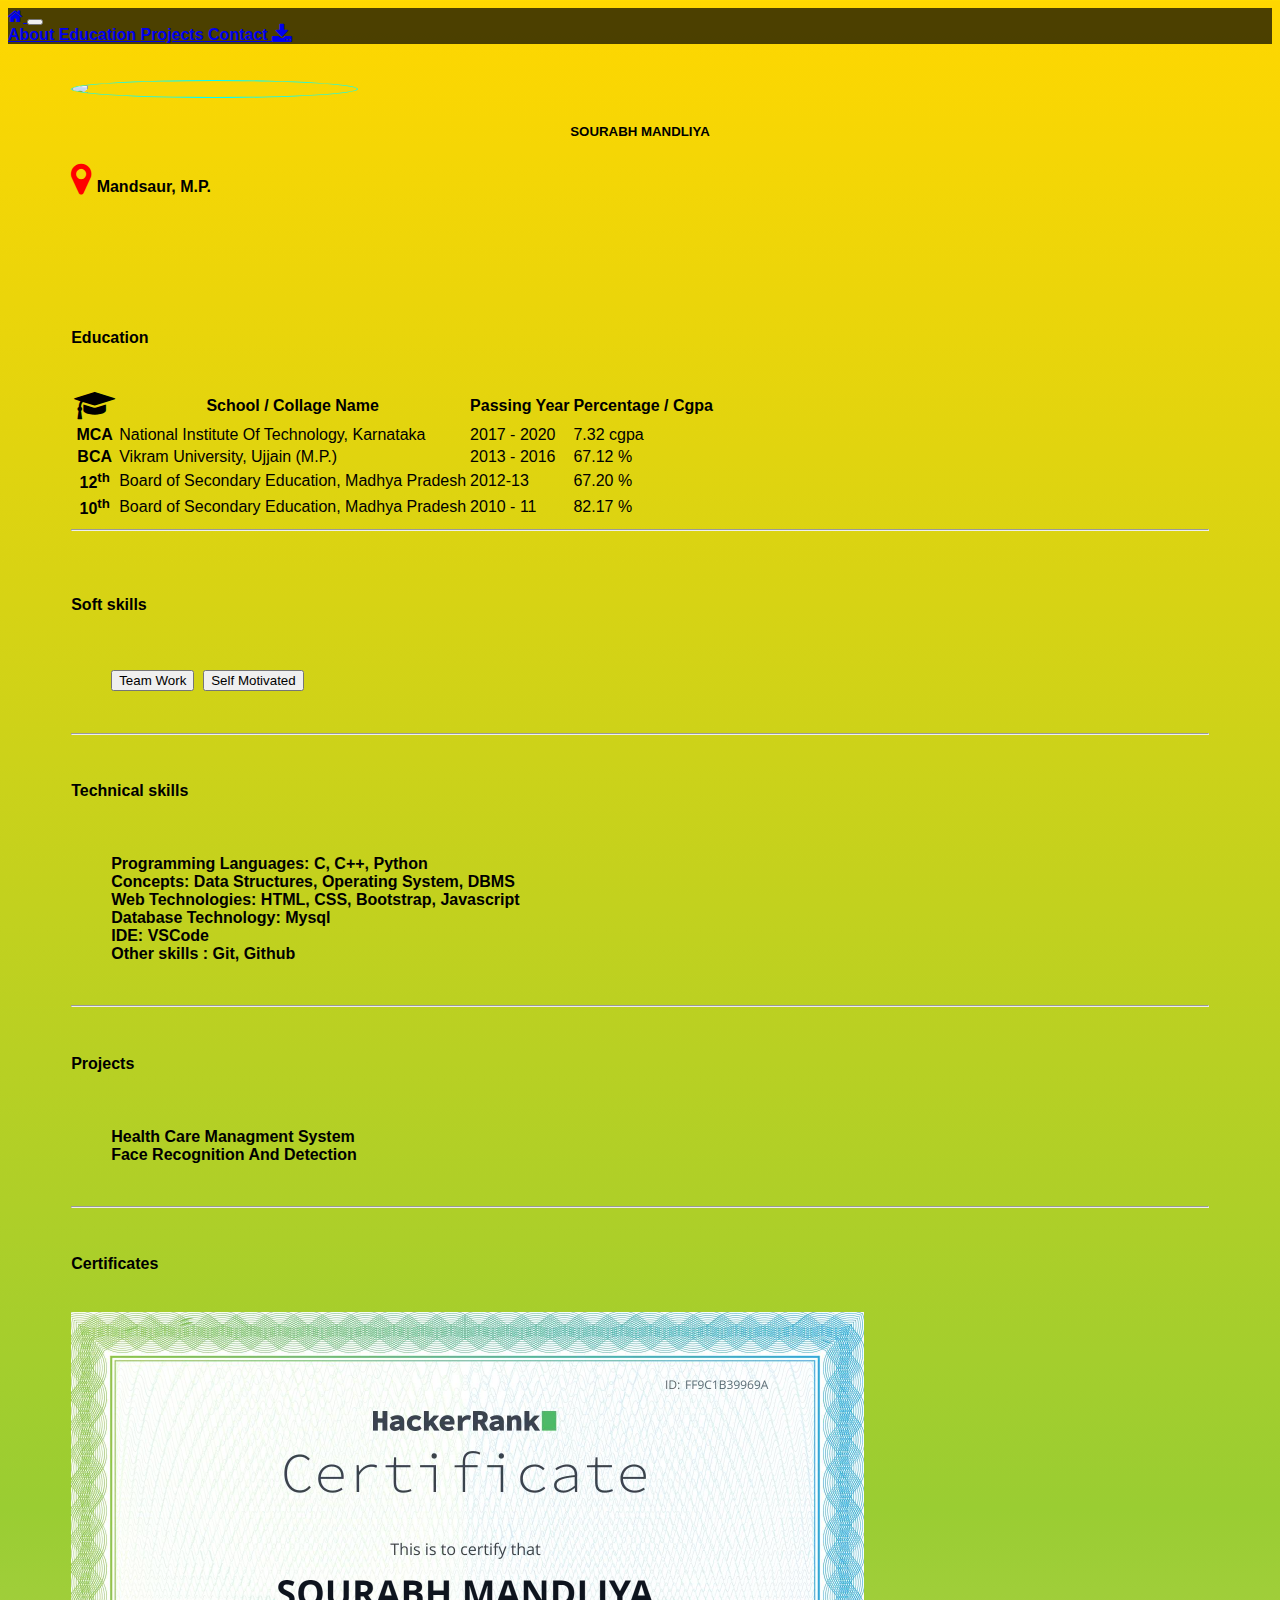
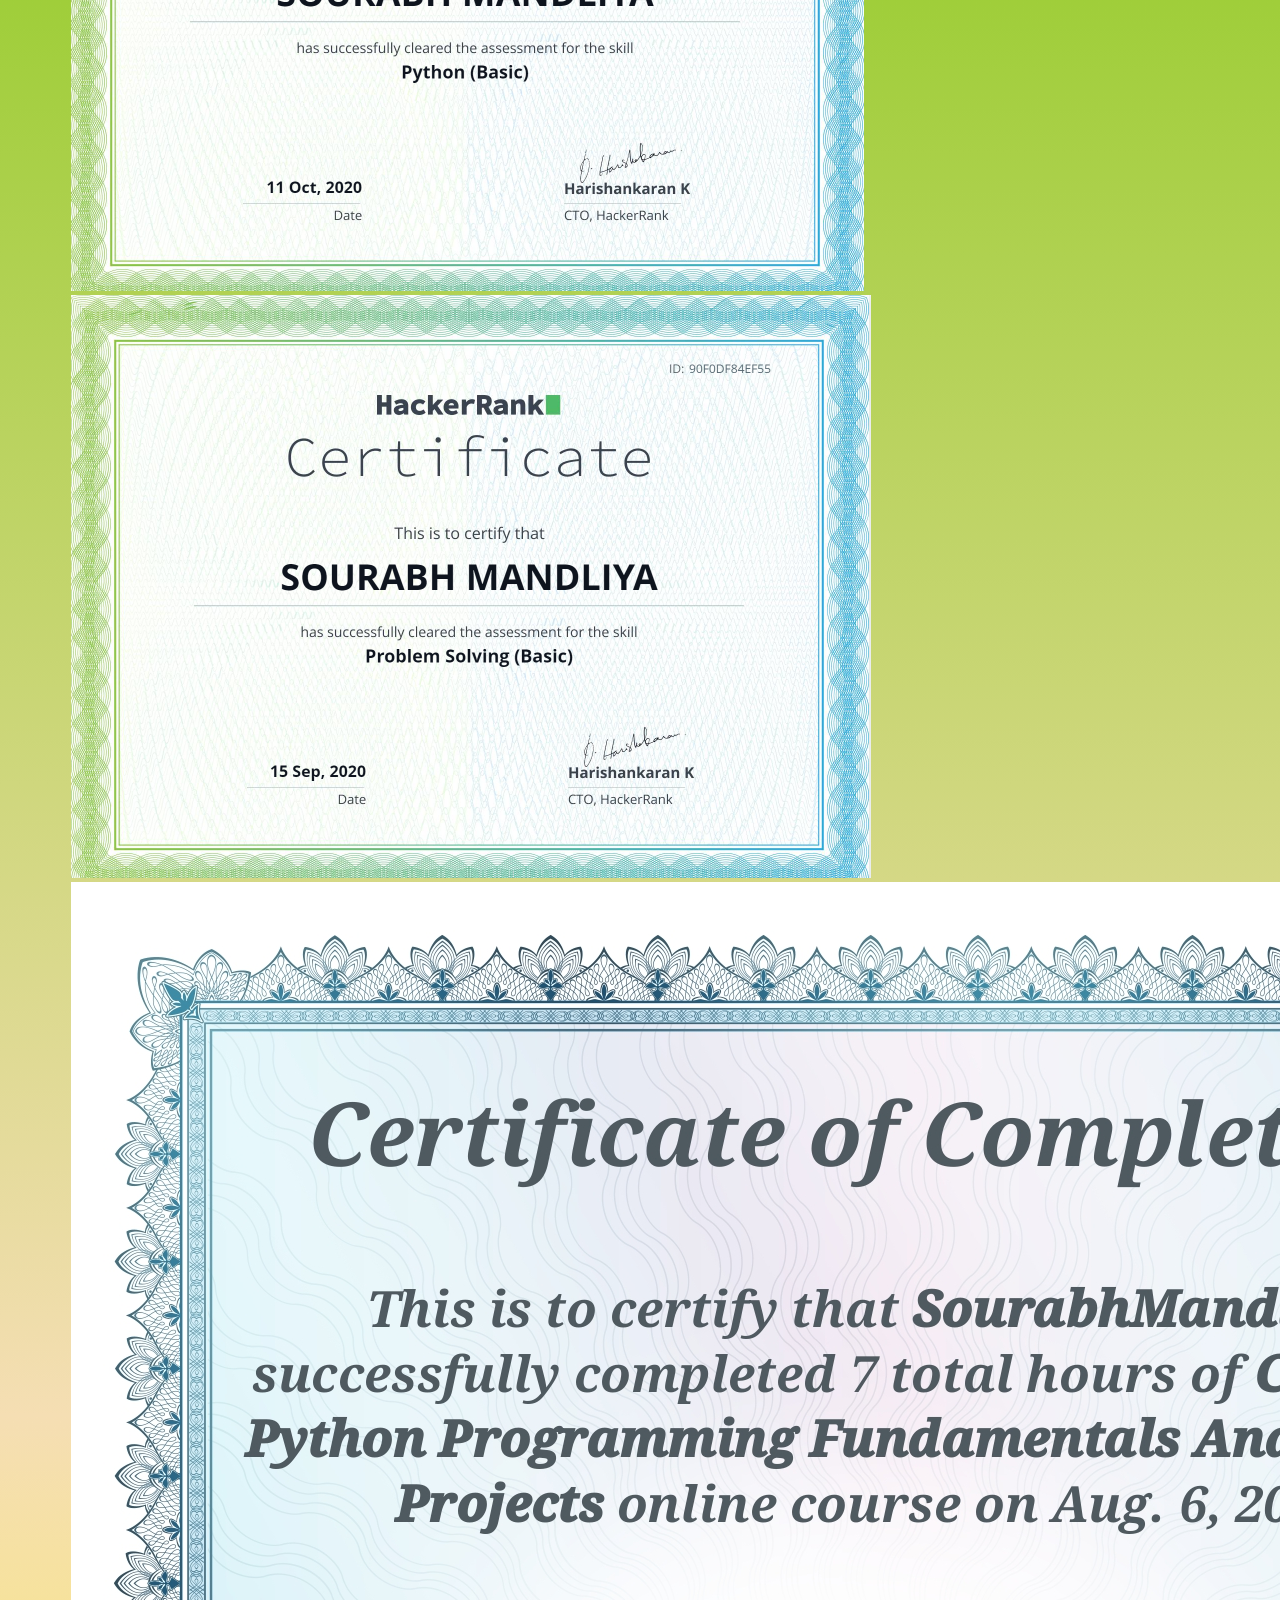
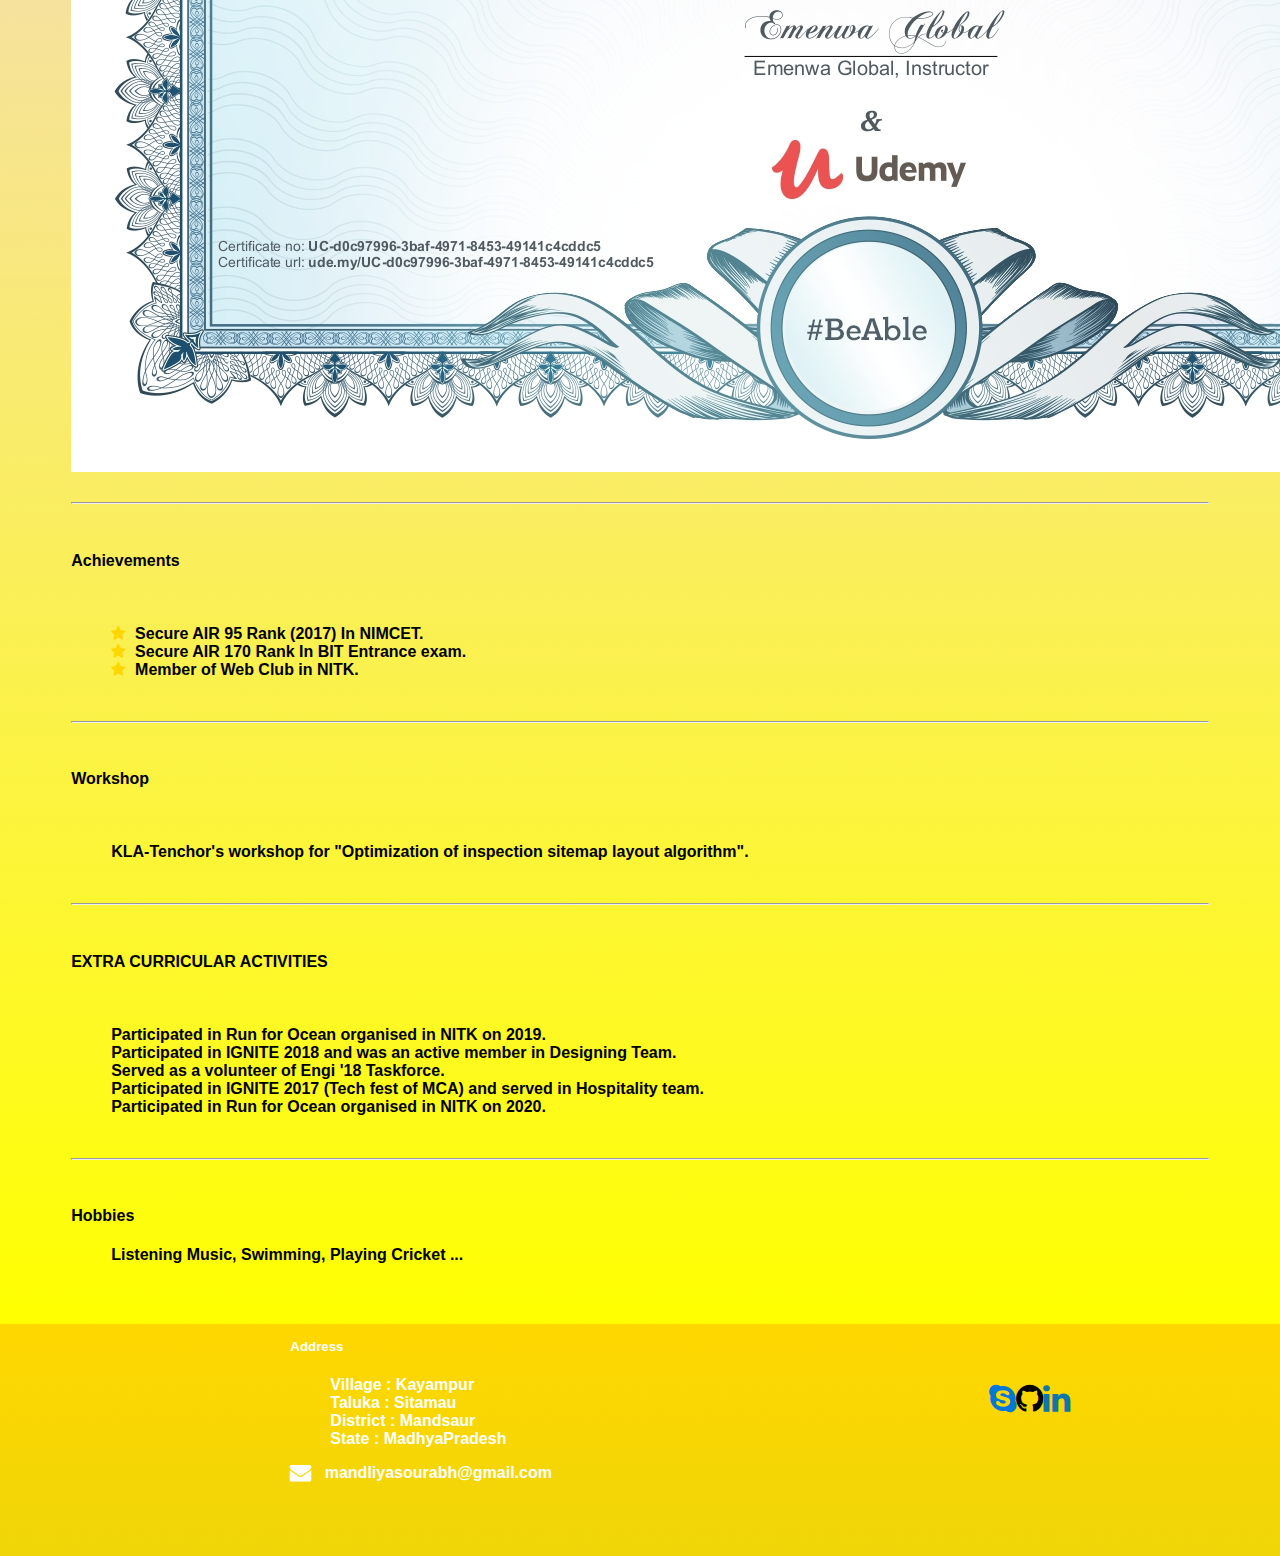
==== index.html @ 0c9157b7 "background changrd" ====
<!DOCTYPE html>
<html lang="en" style="scroll-behavior: smooth;">
  <head>
      <meta charset="UTF-8">
      <meta name="viewport" content="width=device-width, initial-scale=1.0">
      <title> sourabh mandliya portfolio</title>
      <link 
        rel="icon"
        href="./images/black&white-square-resume-icon.png"
      >
          <!-- CSS -->
      <link 
        rel="stylesheet" 
        href="https://cdn.jsdelivr.net/npm/bootstrap@4.5.3/dist/css/bootstrap.min.css" 
        integrity="sha384-TX8t27EcRE3e/ihU7zmQxVncDAy5uIKz4rEkgIXeMed4M0jlfIDPvg6uqKI2xXr2" 
        crossorigin="anonymous"
      >
      <link 
        rel="stylesheet" 
        href="https://cdnjs.cloudflare.com/ajax/libs/font-awesome/4.7.0/css/font-awesome.min.css"
      >
    
      <link 
        rel="stylesheet"
        href="./index.css"
      >
      <!-- jQuery and JS bundle w/ Popper.js -->
      <script 
        src="https://code.jquery.com/jquery-3.5.1.slim.min.js" 
        integrity="sha384-DfXdz2htPH0lsSSs5nCTpuj/zy4C+OGpamoFVy38MVBnE+IbbVYUew+OrCXaRkfj" 
        crossorigin="anonymous"
      ></script>
      <script 
        src="https://cdn.jsdelivr.net/npm/bootstrap@4.5.3/dist/js/bootstrap.bundle.min.js" 
        integrity="sha384-ho+j7jyWK8fNQe+A12Hb8AhRq26LrZ/JpcUGGOn+Y7RsweNrtN/tE3MoK7ZeZDyx" 
        crossorigin="anonymous"
      ></script>
      <script>
        document.addEventListener('contextmenu', event => event.preventDefault());
      </script>
  </head>
  <body>
    <!-- Navigation section Start-->
    <section>
      <nav class="navbar navbar-expand-lg navbar-dark ">
        <a class="navbar-brand" href="#">
          <i class="fa fa-home"></i>
        </a>
        <button 
          class="navbar-toggler" 
          type="button" 
          data-toggle="collapse" 
          data-target="#navbarNavAltMarkup" 
          aria-controls="navbarNavAltMarkup" 
          aria-expanded="false" 
          aria-label="Toggle navigation"
          style="align-items: flex-end;"
        >
          <span class="navbar-toggler-icon"></span>
        </button>
        <div class="collapse navbar-collapse" id="navbarNavAltMarkup">
          <div class="navbar-nav">    
            <a class="nav-item nav-link" href="#about"> <b>About</b> </a>
            <a class="nav-item nav-link" href="#education"><b> Education</b> </a>
            <a class="nav-item nav-link" href="#projects"> <b>Projects</b> </a>
            <a class="nav-item nav-link" href="#contact"> <b>Contact</b> </a>
            <a class="nav-item nav-link"  download href="./Sourabh_Mandliy_Resume.pdf"> <i class="fa fa-download fa-lg" aria-hidden="true"></i> </a>
          </div>
        </div>
      </nav>
    </section>
    <!-- Navigation section End-->
    <br />
    <br />  

    <div style="margin-right: 5%;margin-left: 5%;">
      <!--Header section-->
      <section id="about">
        <div class="d-flex flex-row bd-highlight mb-3">
          <div class="p-1 bd-highlight">
            <img  
              src="https://media-exp1.licdn.com/dms/image/C4D03AQEKe9jfNf7FaQ/profile-displayphoto-shrink_200_200/0/1591361222191?e=1611792000&v=beta&t=Aofhr7PZLc577XVESuXcPp-d_7oFpW8m8ARC_R2UVYo" 
              class="avtar"
            >
          </div>
          <div class="p-5 bd-highlight">
            <h5 style="text-align: center;"><strong> SOURABH MANDLIYA </strong></h5>
            <i class="fa fa-map-marker" style="font-size:4vmin; color:red;"> </i>
            <span><strong> Mandsaur, M.P. </strong></span>
          </div>
        </div>
      </section>
        <!--Header section End -->
      <br />
      <br />
    
        <!--Educaton section start -->
      <section id="education">
        <table class="table">
          <h4>Education</h4>
          <br />
          <thead>
            <tr>
              <th scope="col"><i class="fa fa-graduation-cap fa-2x"></i></th>
              <th scope="col">School / Collage Name</th>
              <th scope="col">Passing Year</th>
              <th scope="col"> Percentage / Cgpa</th>
            </tr>
          </thead>
          <tbody>
            <tr>
              <th scope="row">MCA</th>
              <td>National Institute Of Technology, Karnataka </td>
              <td>2017 - 2020</td>
              <td>7.32 cgpa</td>
            </tr>
            <tr>
              <th scope="row">BCA</th>
              <td>Vikram University, Ujjain (M.P.)</td>
              <td>2013 - 2016</td>
              <td>67.12 %</td>
            </tr>
            <tr>
              <th scope="row">12<sup>th</sup></th>
              <td>Board of Secondary Education, Madhya Pradesh</td>
              <td>2012-13</td>
              <td>67.20 %</td>
            </tr>
            <tr>
              <th scope="row">10<sup>th</sup></th>
              <td>Board of Secondary Education, Madhya Pradesh</td>
              <td>2010 - 11</td>
              <td>82.17 %</td>
            </tr>
          </tbody>
        </table>
      </section>
        <!--Educaton section end-->
      <hr />
      <br />
      <br />
      <!--Soft skills start-->
      <section id="softSkills">
        <h4>Soft skills</h4>
        <br />
        <ul>
          <li>
        <button type="button" class="btn btn-primary">Team Work</button>&nbsp;
        <button type="button" class="btn btn-primary">Self Motivated</button>
      </li>
      </ul>
      </section>
        <!-- soft skils end-->
      <br />
      <hr/>
      <br />
      
        <!--Technical skills start-->
      <section id="technicalSkills">
        <h4>Technical skills</h4>
        <br />
        <strong>
          <ul>
            <li>Programming Languages: C, C++, Python</li>
            <li>Concepts: Data Structures, Operating System, DBMS</li>
            <li>Web Technologies: HTML, CSS, Bootstrap, Javascript </li>
            <li>Database Technology: Mysql</li>
            <li>IDE: VSCode</li>
            <li>Other skills : Git, Github</li>
          </ul>
        </strong>
      </section>
      <!-- Technical skils end-->
      <br />
      <hr/>
      <br />
      <!--Projects section start-->
      <section id="projects">
        <h4>Projects</h4>
        <br />
        <strong>
          <ul>
            <li>Health Care Managment System</li>
            <li>Face Recognition And Detection</li>
            
          </ul>
        </strong>
      </section>
      <!-- priject section end-->
      <br />
      <hr/>
      <br />
      
        <!--Certificate start-->
      <section id="certificates">
        <h4>Certificates</h4>
        <br/>
        <div class="card-deck">
          <a href="https://www.hackerrank.com/certificates/ff9c1b39969a">
            <div class="card certificate-width" >
              <img class="card-img-top" src="./images/Python_Basic_Certificate.png" alt="Certificate">
            </div>
          </a>
          <a href="https://www.hackerrank.com/certificates/90f0df84ef55">
            <div class="card certificate-width" >
                <img class="card-img-top" src="./images/problem-Solving-Basic_Certificate.png" alt="Certificate">
            </div>
          </a>
          <a href="#certficate">
            <div class="card certificate-width" >
              <img class="card-img-top" src="./images/Udamy-pythhon-certficate.jpg" alt="Certificate">
            </div>
          </a>
        </div>
      </section>
        <!-- Certificate end-->
      <br />
      <hr/>
      <br />
      
      <!--AChievement start-->
      <section id="achievements">
        <h4>Achievements</h4>
        <br />
        <ul style="list-style-type: none;">
          <li><span class="fa fa-star color-gold"></span>&nbsp;&nbsp;<strong>Secure AIR 95 Rank (2017) In NIMCET.</strong></li>
          <li><span class="fa fa-star color-gold"></span>&nbsp;&nbsp;<strong>Secure AIR 170 Rank In BIT Entrance exam.</strong></li>
          <li><span class="fa fa-star color-gold"></span>&nbsp;&nbsp;<strong>Member of Web Club in NITK.</strong></li>
        </ul>
      </section>
        <!-- AChievement end-->
      
        <!--Internship start--
      <br />
      <hr/>
      <br />
      <section id="internship">
        <h4>Internship</h4>
        <ul style="list-style-type: none;">
          <li>
            <strong>Full stack developer one month intern in Byju's.</strong>
          </li>
        </ul>
      </section>
        -- Internship end-->
      <br />
      <hr/>
      <br />
       <!--Workshop start-->
       <section id="workshop">
        <h4>Workshop</h4>
        <br/>
        <ul>
          <li>
            <p><strong>KLA-Tenchor's workshop for "Optimization of inspection sitemap layout algorithm".</strong></p>
          </li>
        </ul>
      </section>
        <!-- Workshop end-->
      <br />
      <hr/>
      <br />
      <!--Extra activity start-->
      <section id="extraActivities">
        <h4>EXTRA CURRICULAR ACTIVITIES</h4>
        <br />
        <ul>
          <li><strong>Participated in Run for Ocean organised in NITK on 2019.</strong></li>
          <li>
            <strong>Participated in IGNITE 2018 and was an active member in Designing Team.</strong>
          </li>
          <li>
            <strong>Served as a volunteer of Engi '18 Taskforce.</strong>
          </li>
          <li>
            <strong>Participated in IGNITE 2017 (Tech fest of MCA) and served in Hospitality team.</strong>
          </li>
          <li>
            <strong>
              Participated in Run for Ocean organised in NITK on 2020.
            </strong>
          </li>
        </ul>
      </section>
        <!-- Extra Activity end-->
      <br />
      <hr/>
      <br />
      
       <!--Hobbies start-->
      <section id="hobbies">
        <h4>Hobbies</h4>
        <strong>
          <ul>
            <li>Listening Music, Swimming, Playing Cricket  ...</li>              
          </ul>
        </strong>
      </section>  
        <!-- Hobbies end-->
     <br/>
     <br/>
    </div>  
        <!-- Footer  start-->
      <section id="contact">
        <footer class="page-footer font-small special-color-dark p-5 footer-height">
            <!-- Footer Elements -->
          <div style="display: flex;flex-wrap: wrap;justify-content: space-around;align-items: center;" >
              <!--ADDRESS section Start-->
            <div class="address">
              <h5>Address </h5>
              <strong>
                <ul>
                  <li>Village : Kayampur</li>
                  <li>Taluka : Sitamau</li>
                  <li>District : Mandsaur</li>
                  <li>State : MadhyaPradesh</li>
                </ul>
              </strong>
              <strong>
                <i class="fa fa-envelope fa-lg"></i>
                <span>&nbsp; mandliyasourabh@gmail.com</span>
              </strong>
            </div>  
          
            <!--ADDRESS section End-->
        
            <!-- Social buttons -->
            <div class="social-button">
              <div>
                <a class="btn-floating btn-fb mx-1" href="#contact">
                  <i class="fa fa-skype fa-2x skype-color"> </i>
                </a>
              </div>
              <div>
                <a class="btn-floating btn-tw mx-1" href="https://github.com/Sourabh-Mandliya">
                  <i class="fa fa-github fa-2x github-color"> </i>
                </a>
              </div>
              <div>
                <a class="btn-floating btn-li mx-1" href="https://in.linkedin.com/in/sourabh-mandliya">
                  <i class="fa fa-linkedin fa-2x linked-color"> </i>
                </a>
              </div>
            </div>
              <!-- Social buttons -->
            
          </div>
              <!-- Footer Elements -->    
          </footer>
      </section>
          <!-- Footer end -->    
  </body>
</html>
---- index.css ----
nav{
    position: relative;
    background-color:rgba(0, 0, 0, 0.7);
}

body{
    background-size:cover;
     background-image: linear-gradient(gold,yellowgreen,wheat,yellow);
     font-family: Arial, Helvetica, sans-serif;
}

ul{
    list-style-type: none;
}

#about{
    width: 100%;
    height: 12em;
}

#contact{
    color: white; 
    background-image: url(https://www.elsa-belgium.org/wp-content/uploads/2014/12/footer-background-01-1.jpg);
    width: 100%;
    position: absolute;
}

.avtar{
    border-radius: 50%; 
    min-width: 25%; 
    border: solid 1px aqua;
}


.certificate-width{
    max-width: 15rem;
}


.footer-height{
    min-height: 15rem;
}

.address{
    float:left; 
    margin-left: 5%;
    position: relative;
    font-family:'Trebuchet MS', 'Lucida Sans Unicode', 'Lucida Grande', 'Lucida Sans', Arial, sans-serif;
}

.color-gold{
    color:gold;
}
.skype-color{
    color:#0078d7;
}

.github-color{
    color:#000000;
}

.linked-color{
    color: #0e76a8;
}

.social-button{
    display:flex;
    justify-content: space-around;
    float: none;
}
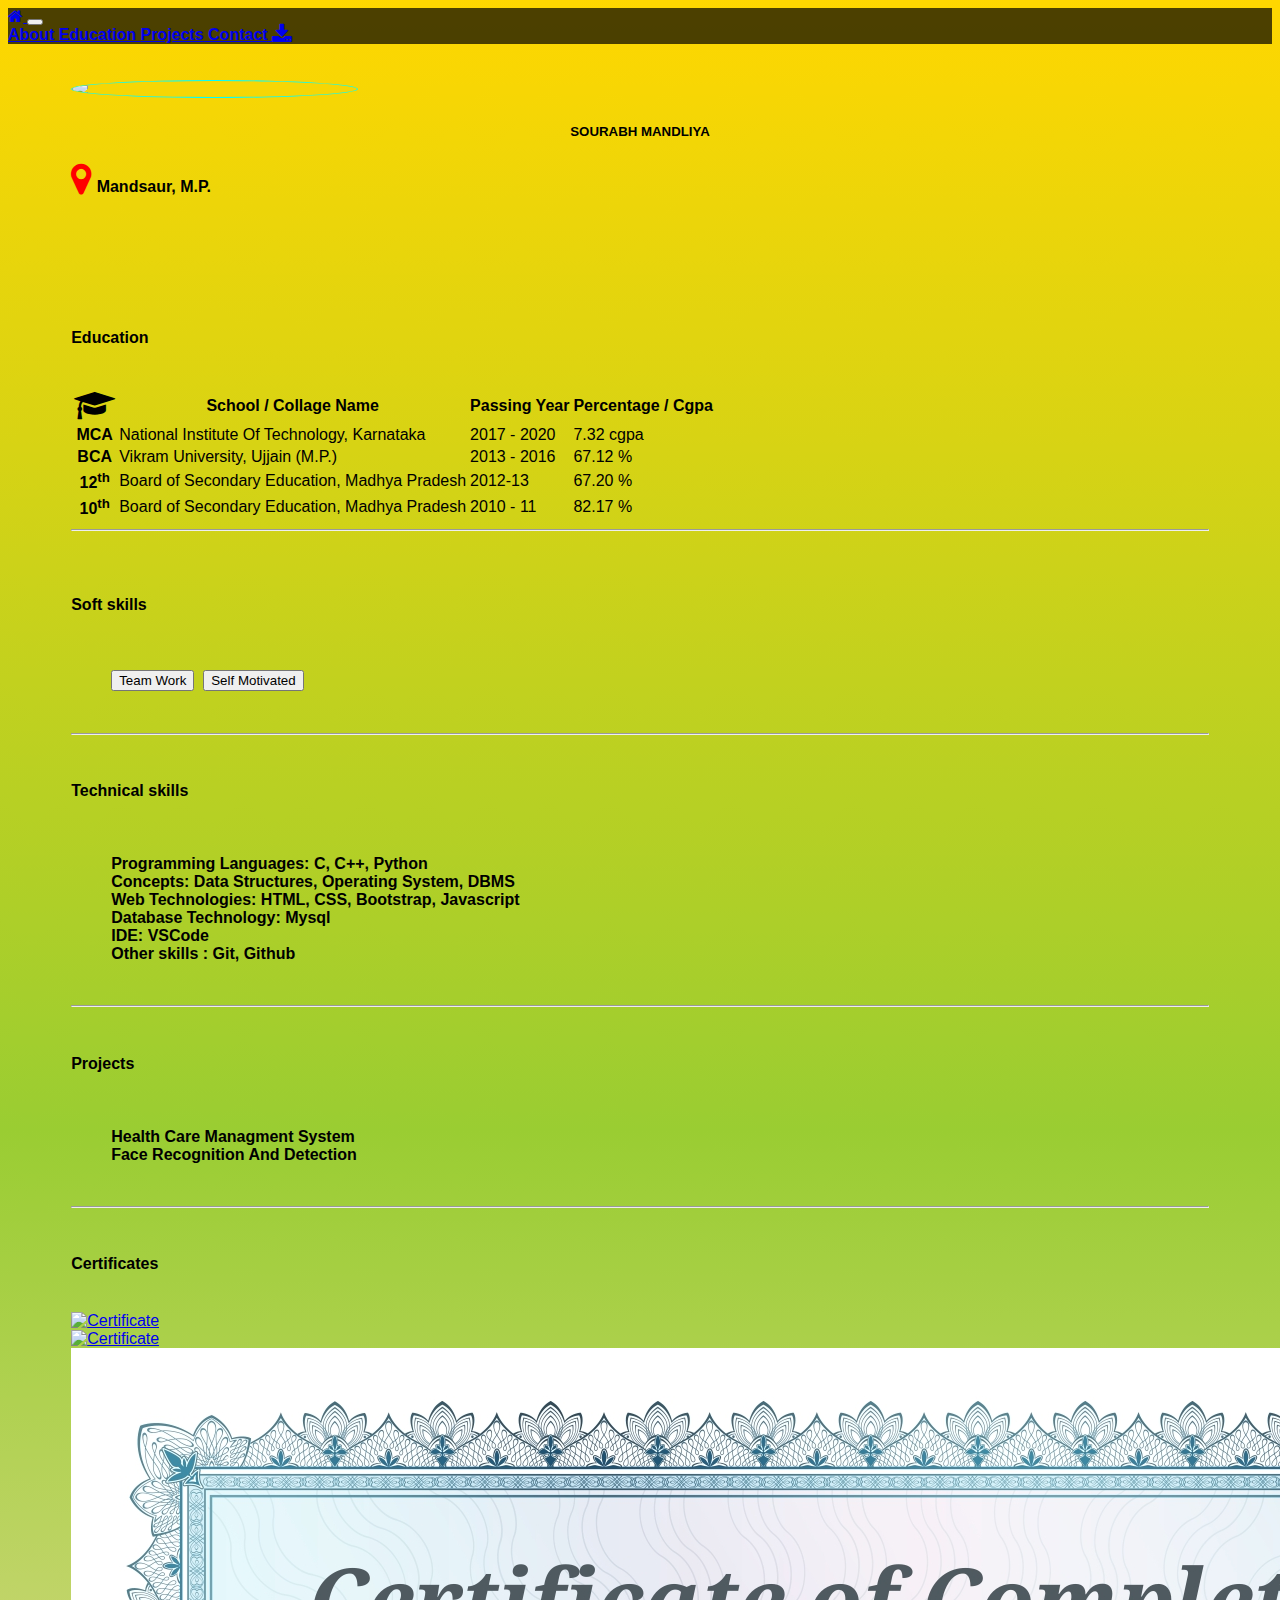
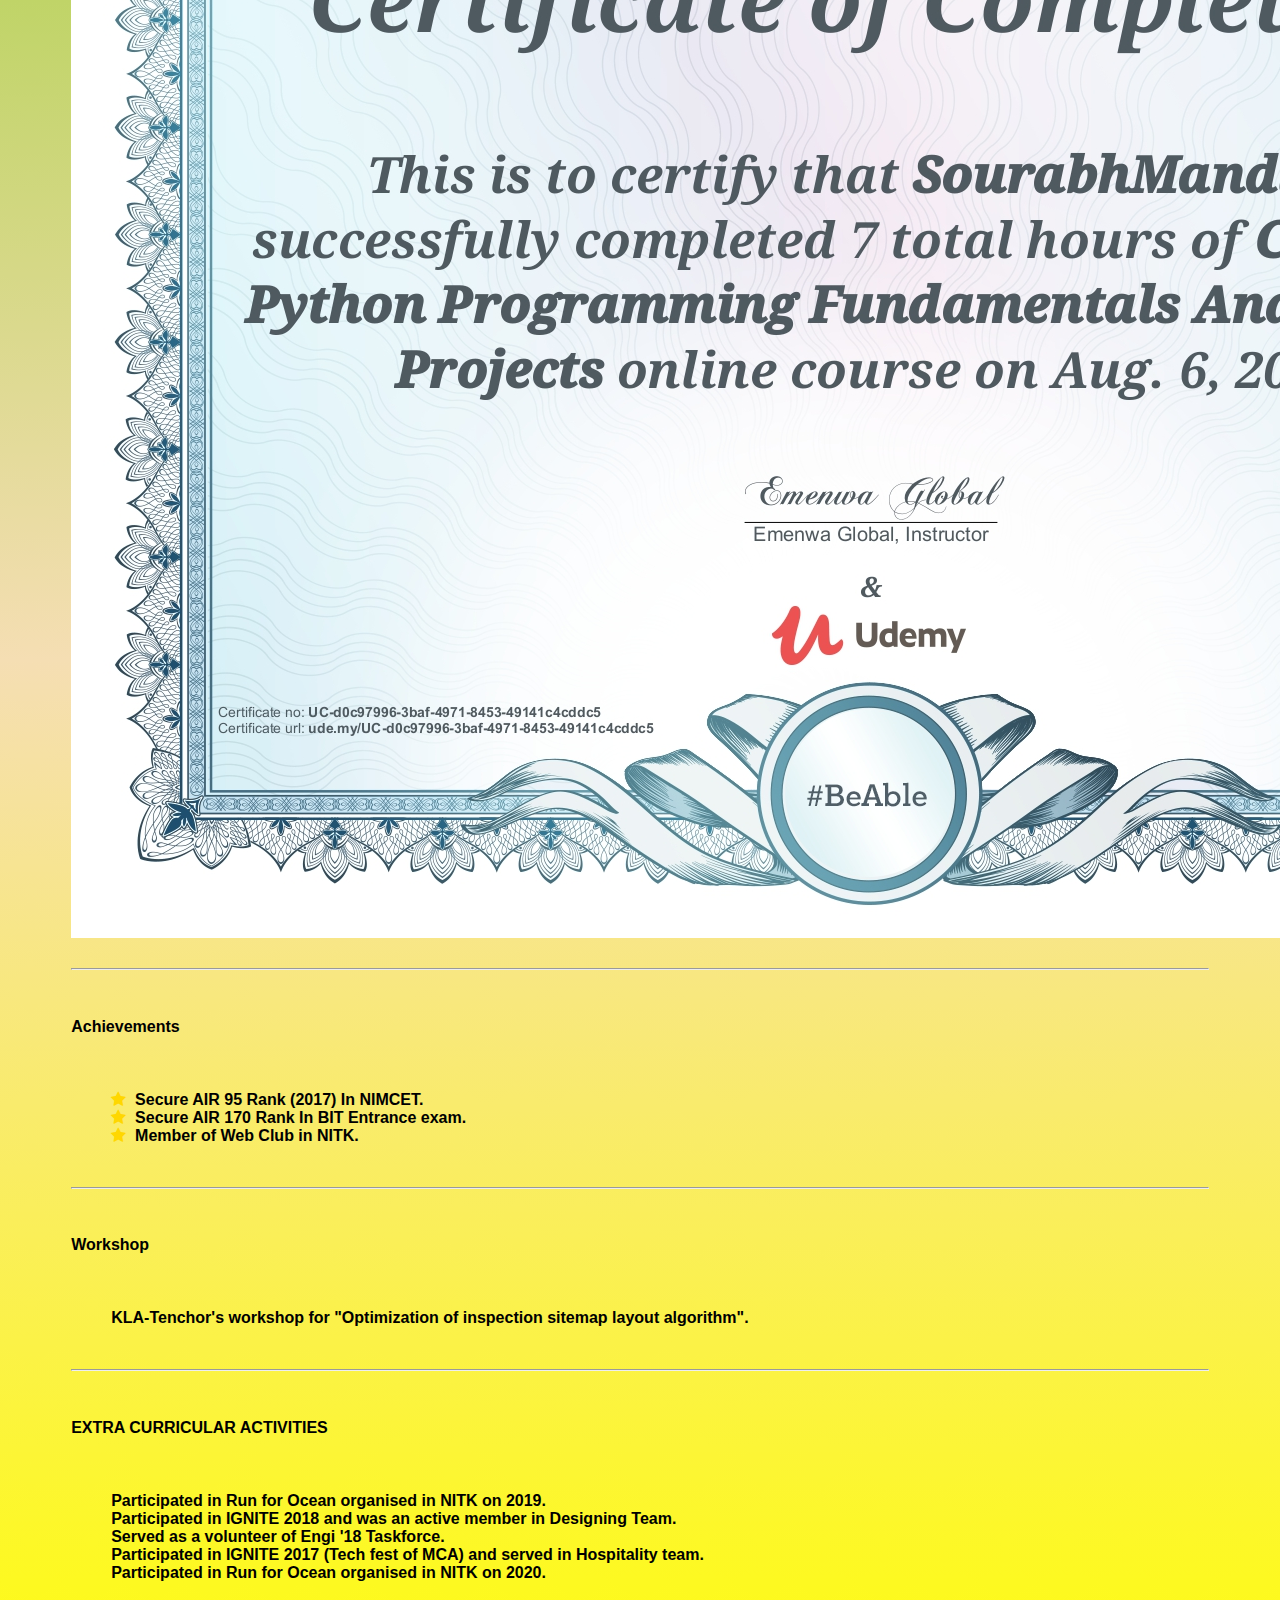
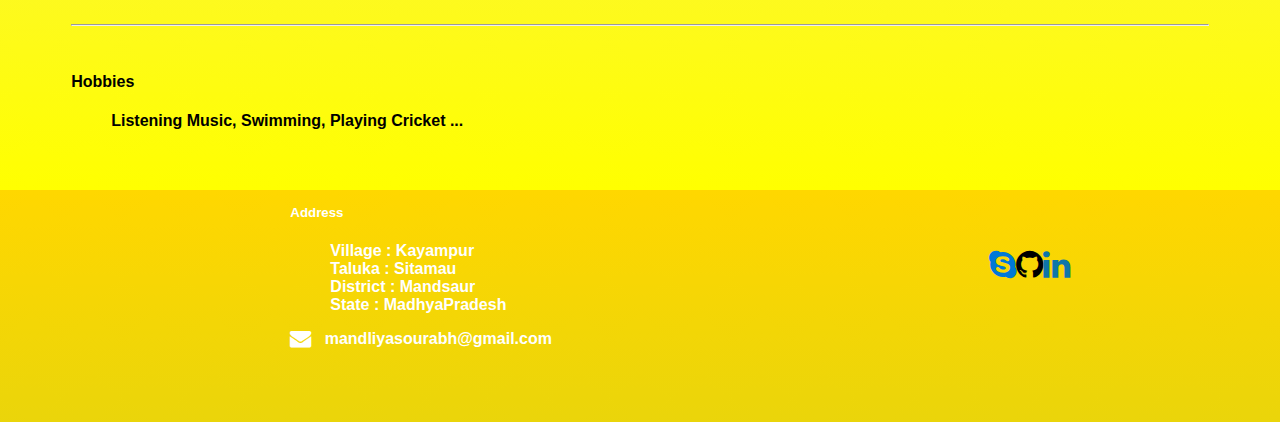
==== commit 8bb23fc4: "png to jpg" ====
--- a/index.html
+++ b/index.html
@@ -6,7 +6,7 @@
       <title> sourabh mandliya portfolio</title>
       <link 
         rel="icon"
-        href="./images/black&white-square-resume-icon.png"
+        href="./images/black&white-square-resume-icon.jpg"
       >
           <!-- CSS -->
       <link 
@@ -198,12 +198,12 @@
         <div class="card-deck">
           <a href="https://www.hackerrank.com/certificates/ff9c1b39969a">
             <div class="card certificate-width" >
-              <img class="card-img-top" src="./images/Python_Basic_Certificate.png" alt="Certificate">
+              <img class="card-img-top" src="./images/Python_Basic_Certificate.jpg" alt="Certificate">
             </div>
           </a>
           <a href="https://www.hackerrank.com/certificates/90f0df84ef55">
             <div class="card certificate-width" >
-                <img class="card-img-top" src="./images/problem-Solving-Basic_Certificate.png" alt="Certificate">
+                <img class="card-img-top" src="./images/problem-Solving-Basic_Certificate.jpg" alt="Certificate">
             </div>
           </a>
           <a href="#certficate">
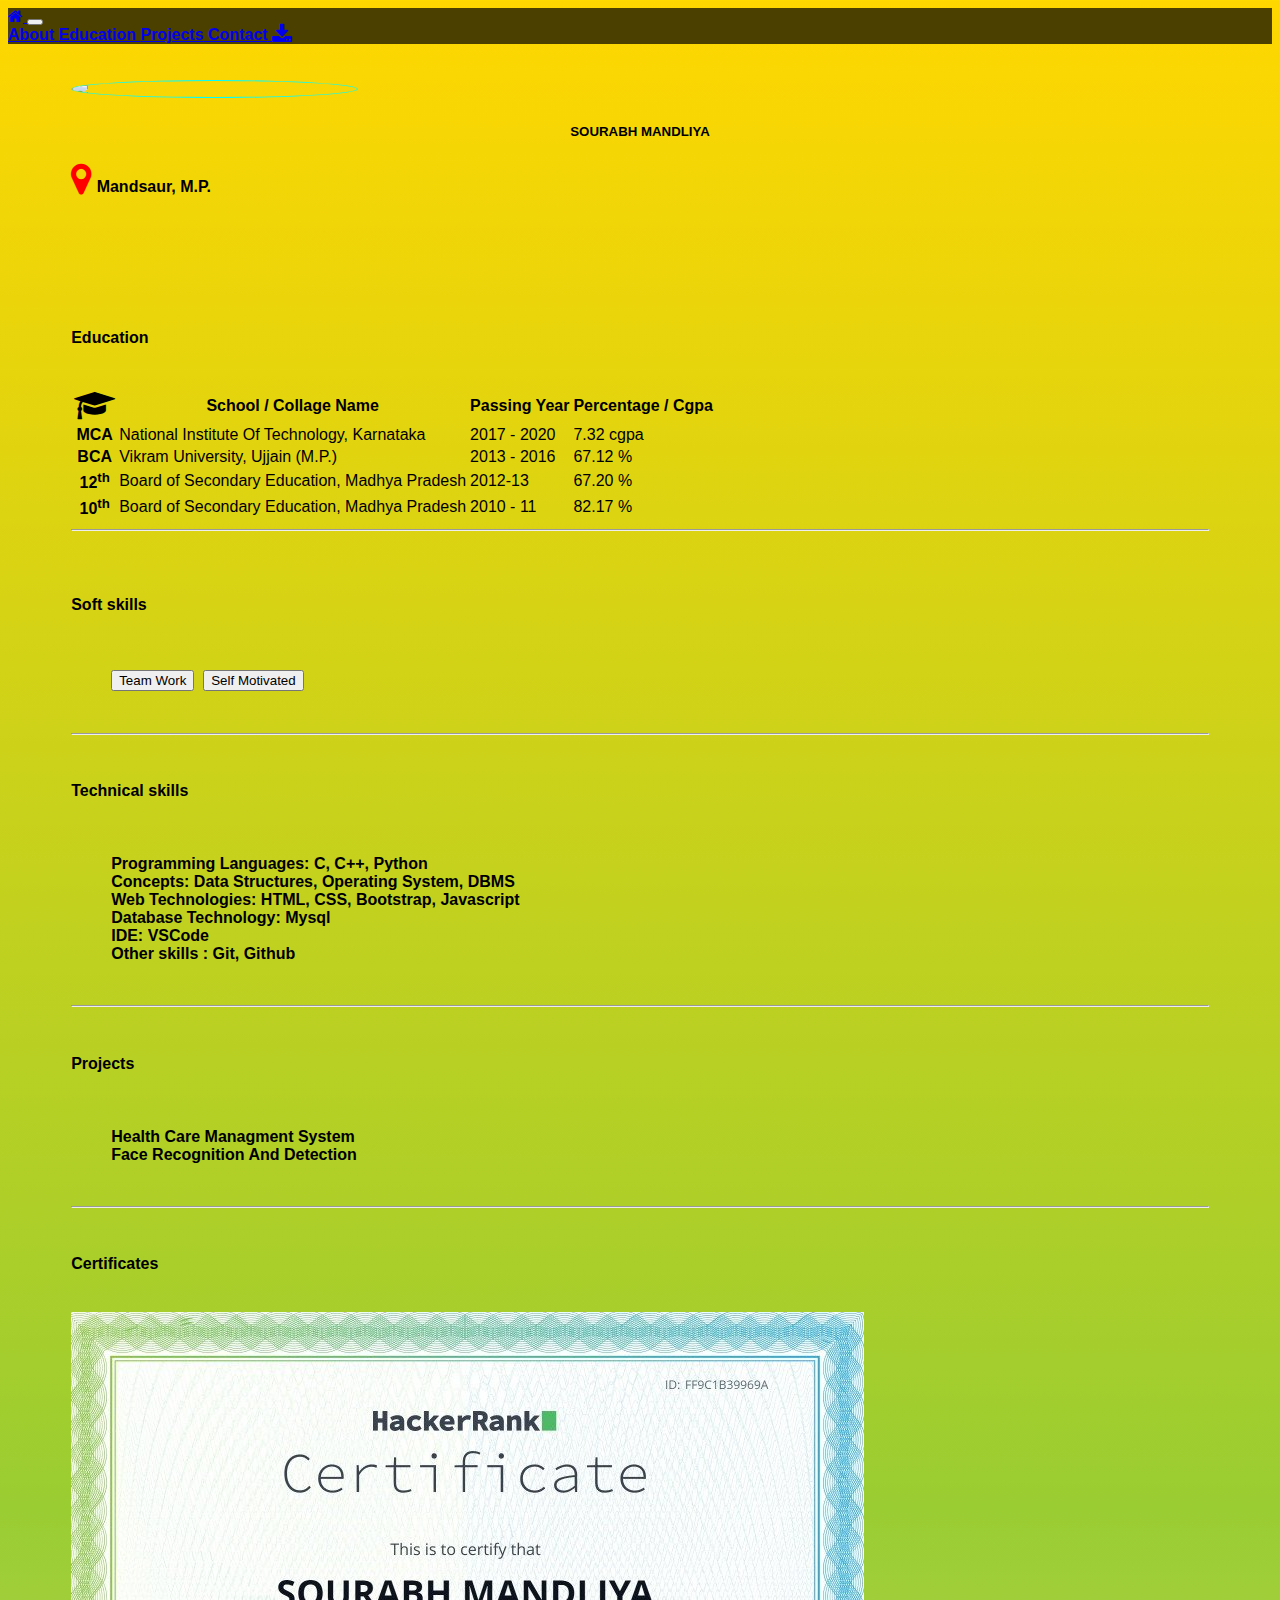
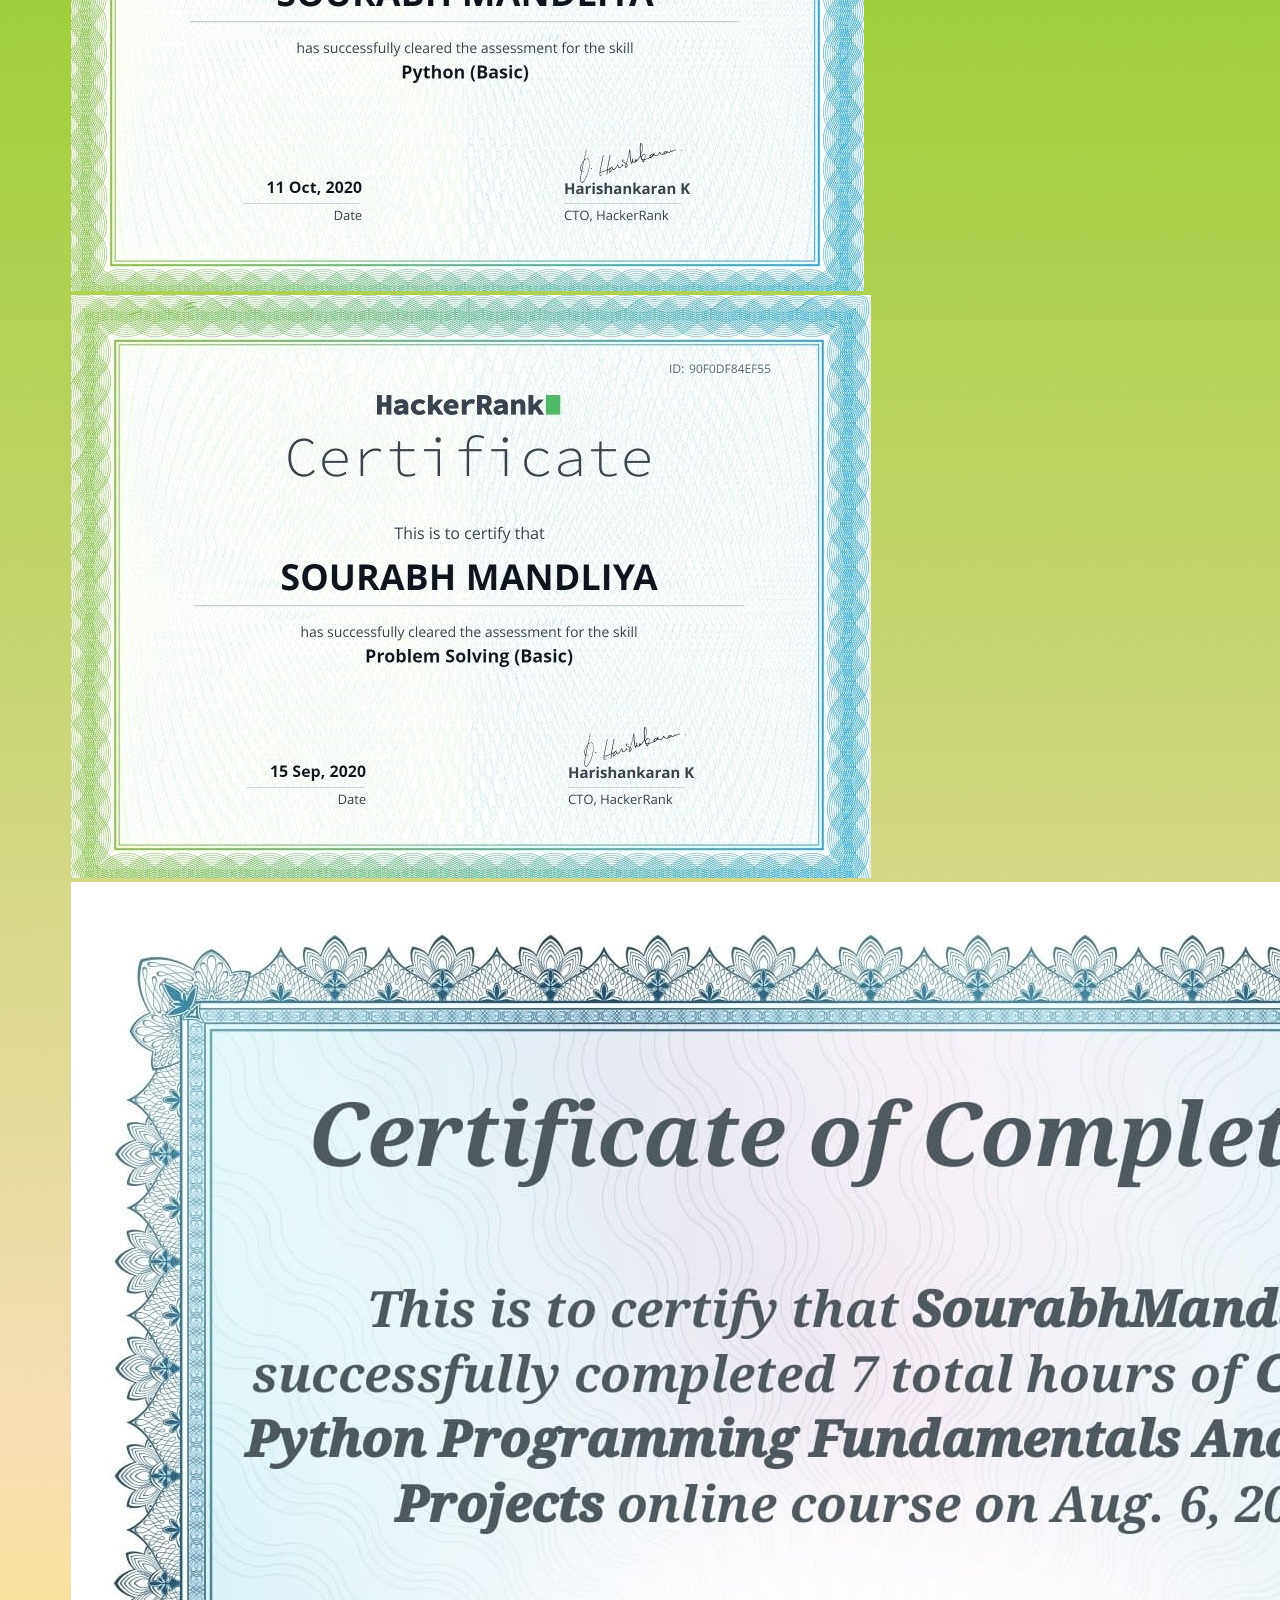
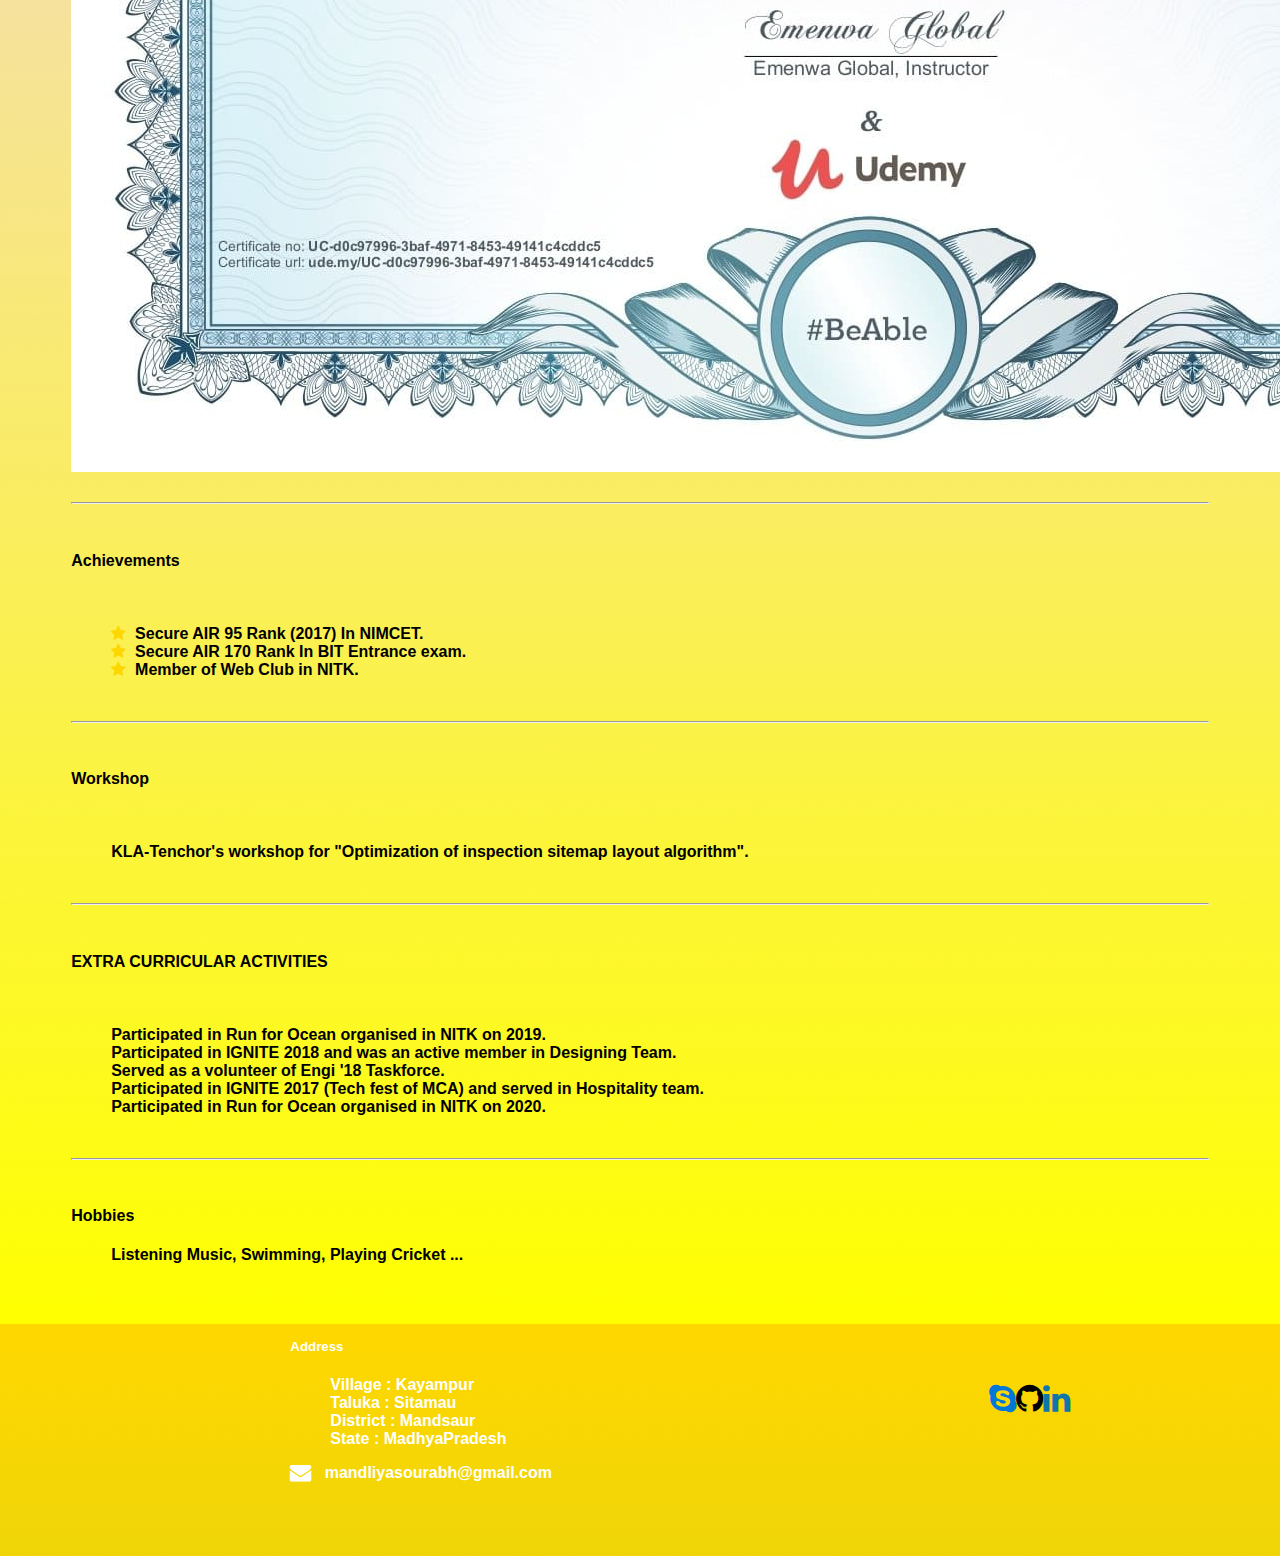
==== commit 70dadd62: "download change" ====
--- a/index.html
+++ b/index.html
@@ -64,7 +64,7 @@
             <a class="nav-item nav-link" href="#education"><b> Education</b> </a>
             <a class="nav-item nav-link" href="#projects"> <b>Projects</b> </a>
             <a class="nav-item nav-link" href="#contact"> <b>Contact</b> </a>
-            <a class="nav-item nav-link"  download href="./Sourabh_Mandliy_Resume.pdf"> <i class="fa fa-download fa-lg" aria-hidden="true"></i> </a>
+            <a class="nav-item nav-link" href="./Sourabh_Mandliy_Resume.pdf" target="_blank"> <i class="fa fa-download fa-lg" aria-hidden="true"></i> </a>
           </div>
         </div>
       </nav>
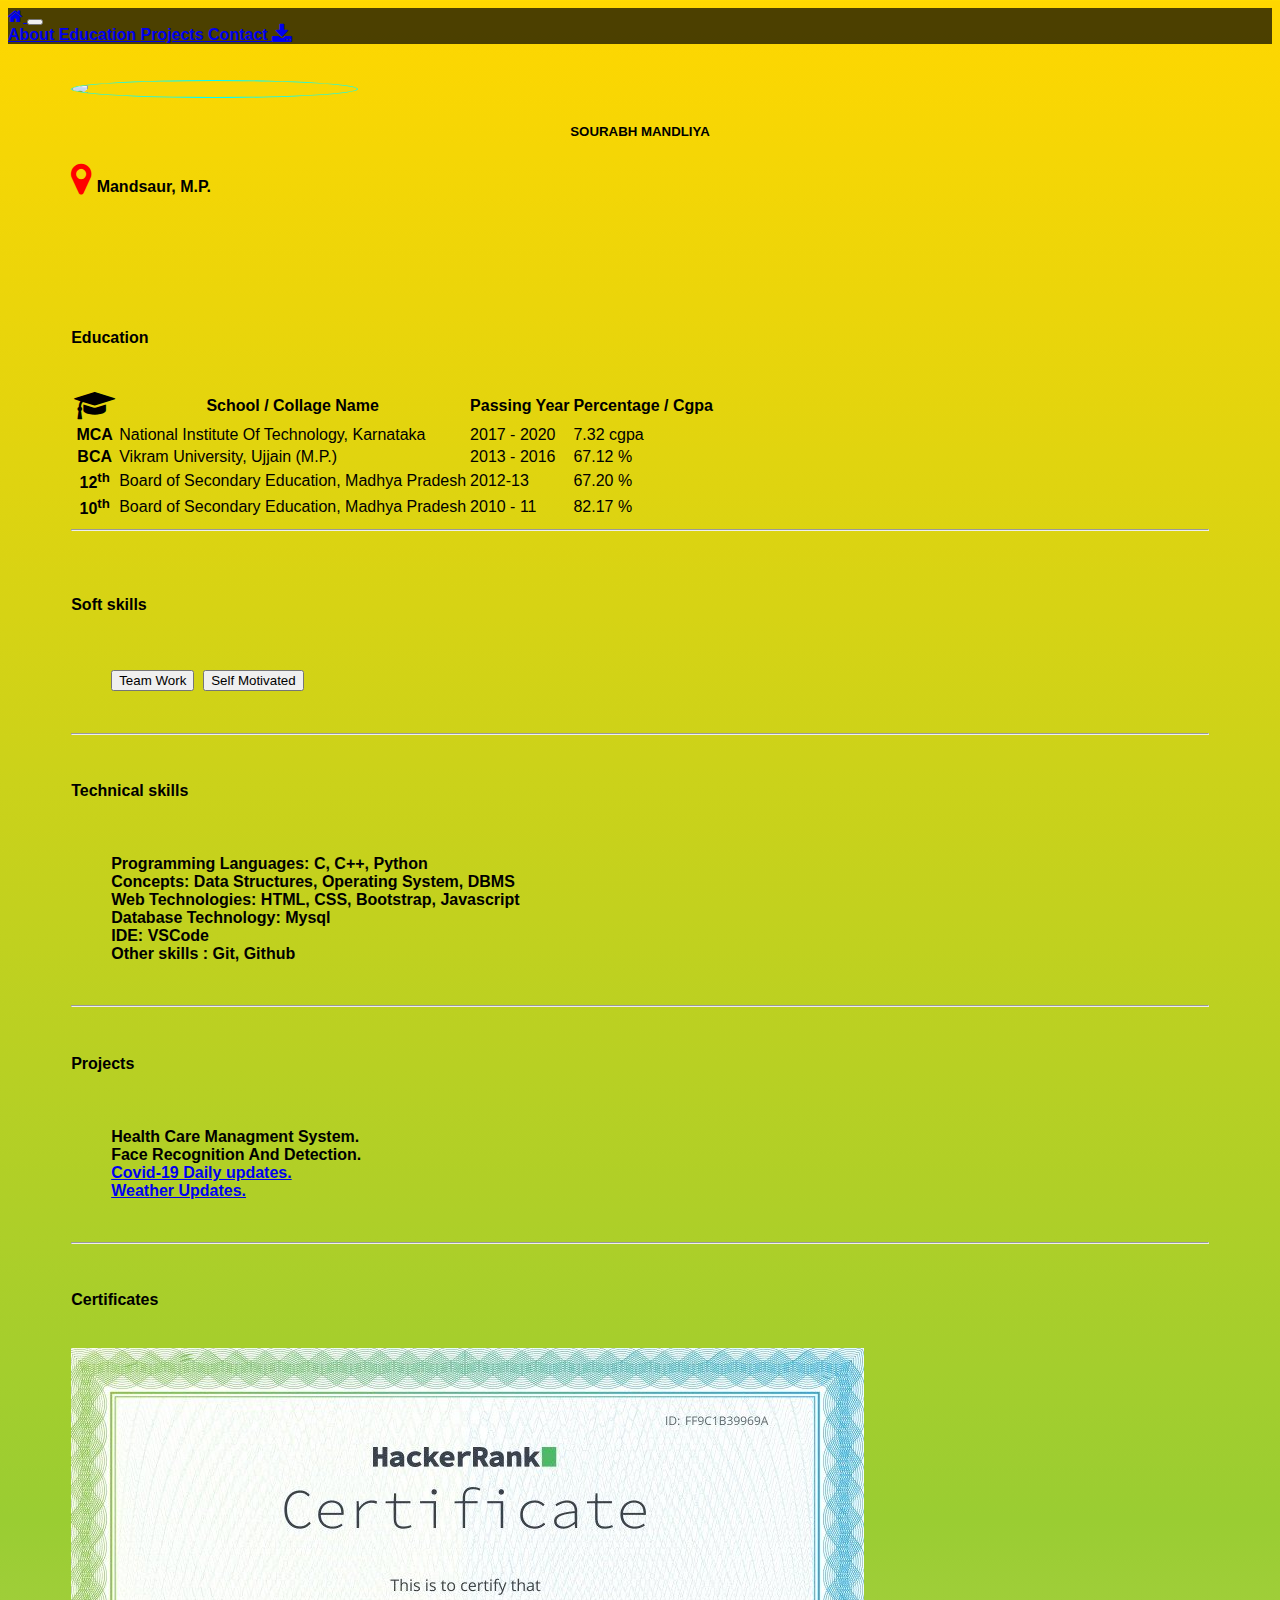
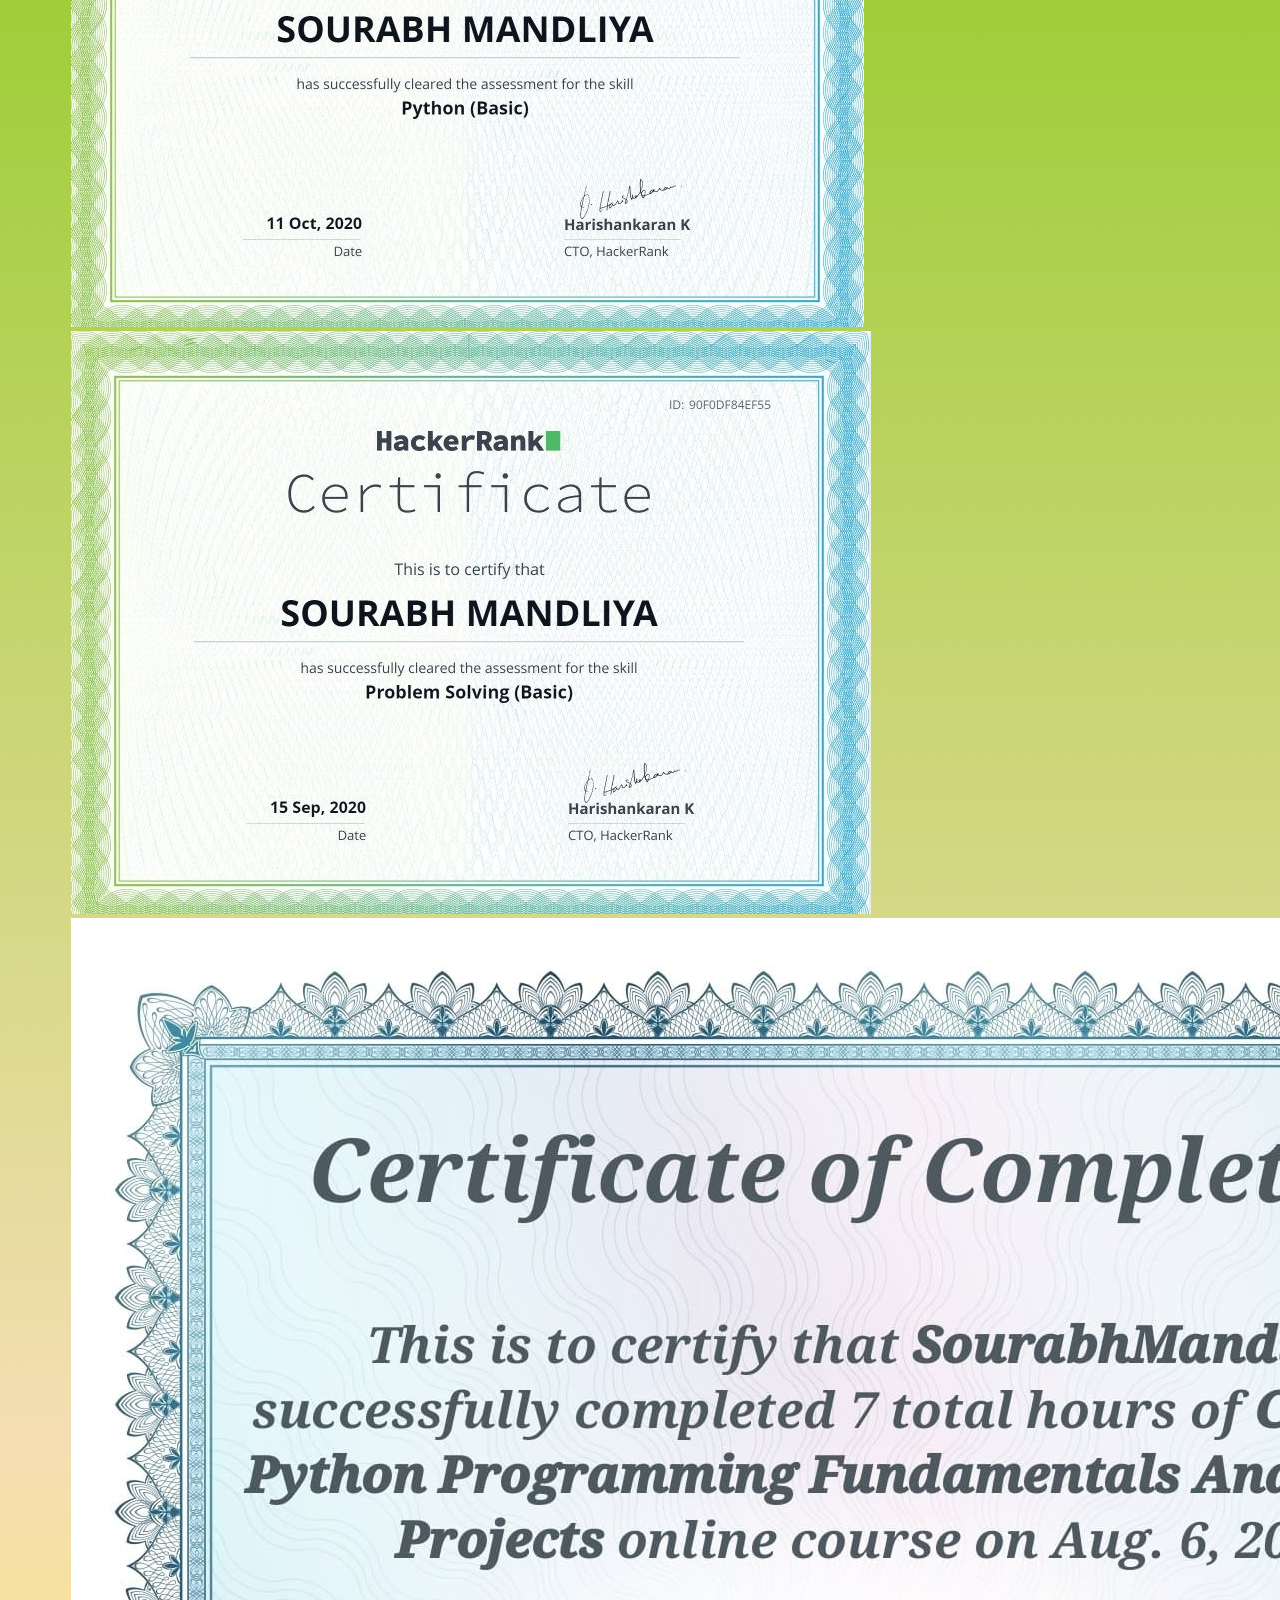
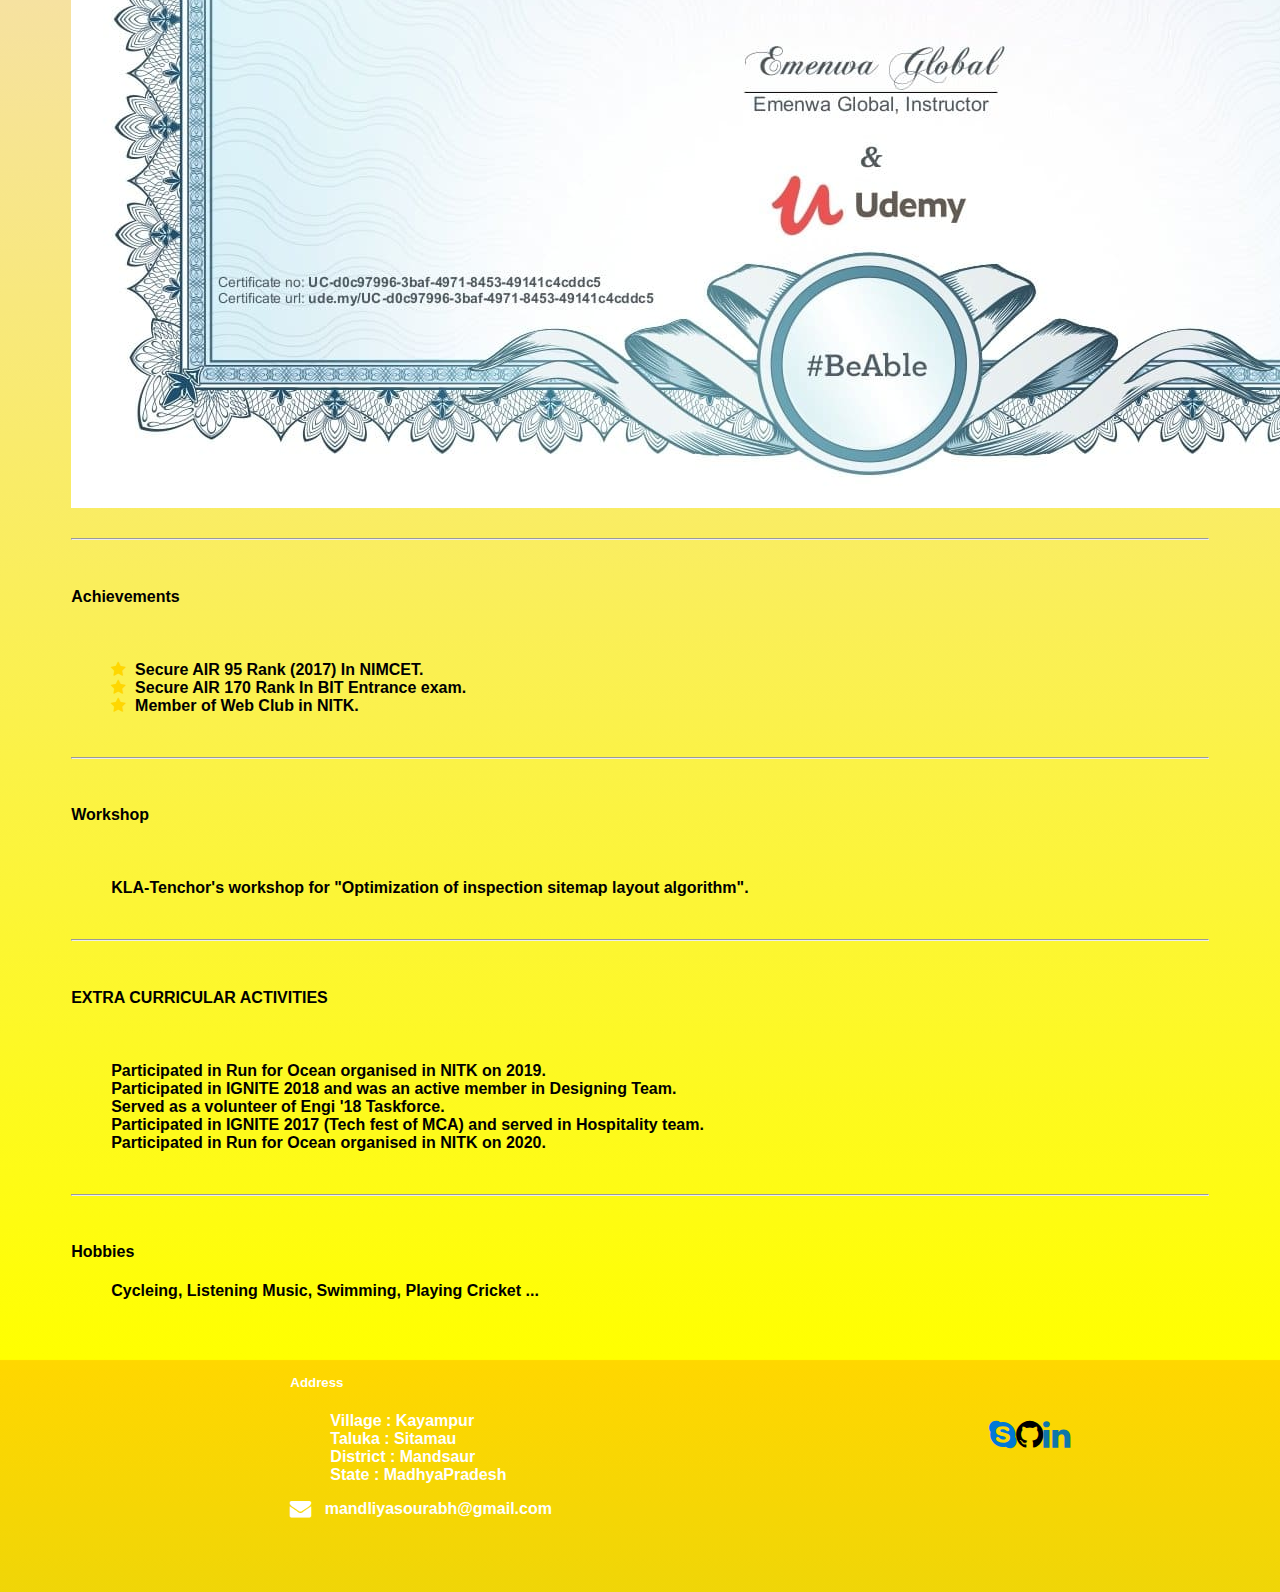
==== commit cf47ff34: "projects addsd" ====
--- a/index.html
+++ b/index.html
@@ -180,8 +180,10 @@
         <br />
         <strong>
           <ul>
-            <li>Health Care Managment System</li>
-            <li>Face Recognition And Detection</li>
+            <li>Health Care Managment System.</li>
+            <li>Face Recognition And Detection.</li>
+            <li><a target="_blank" href="https://covid-daily-updates-india.herokuapp.com/">Covid-19 Daily updates. </a>   </li>
+            <li><a target="_blank" href="https://today-weather-updates.herokuapp.com/"> Weather Updates.</a></li>
             
           </ul>
         </strong>
@@ -292,7 +294,7 @@
         <h4>Hobbies</h4>
         <strong>
           <ul>
-            <li>Listening Music, Swimming, Playing Cricket  ...</li>              
+            <li>Cycleing, Listening Music, Swimming, Playing Cricket  ...</li>              
           </ul>
         </strong>
       </section>  
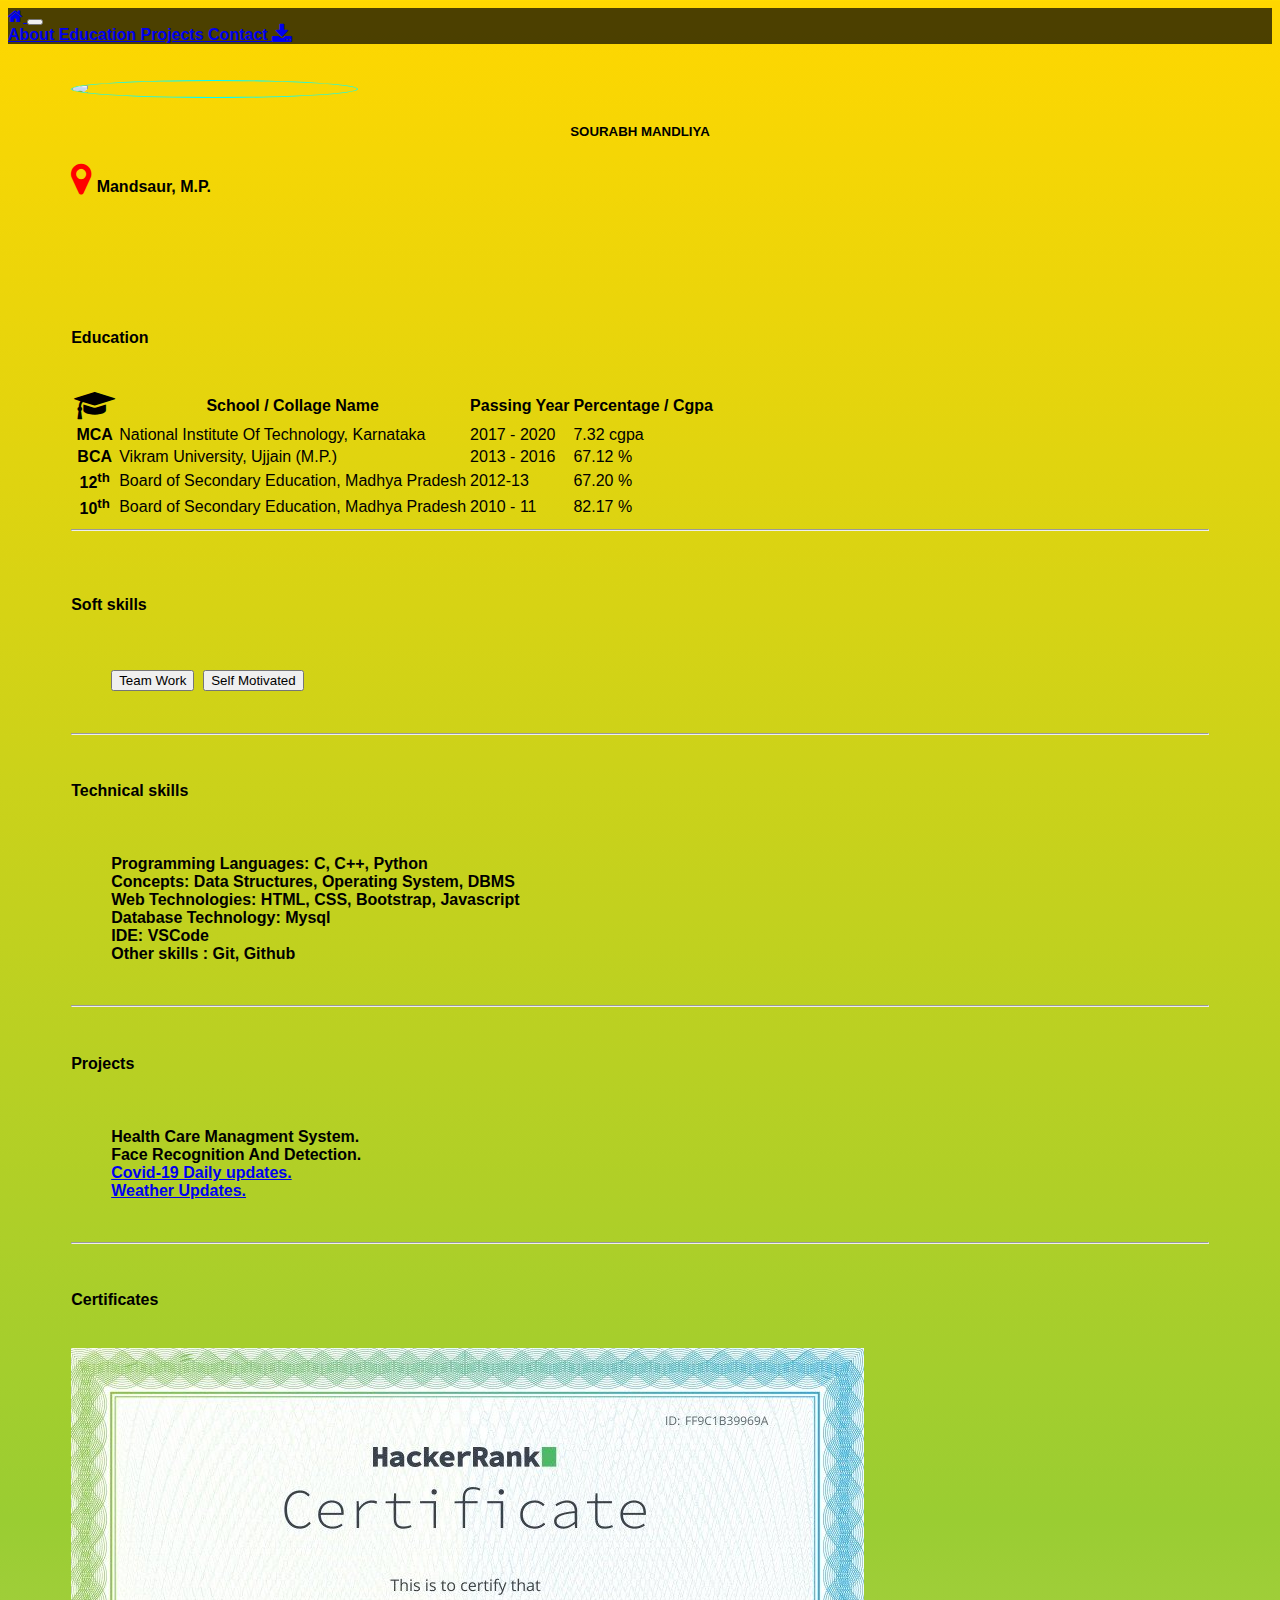
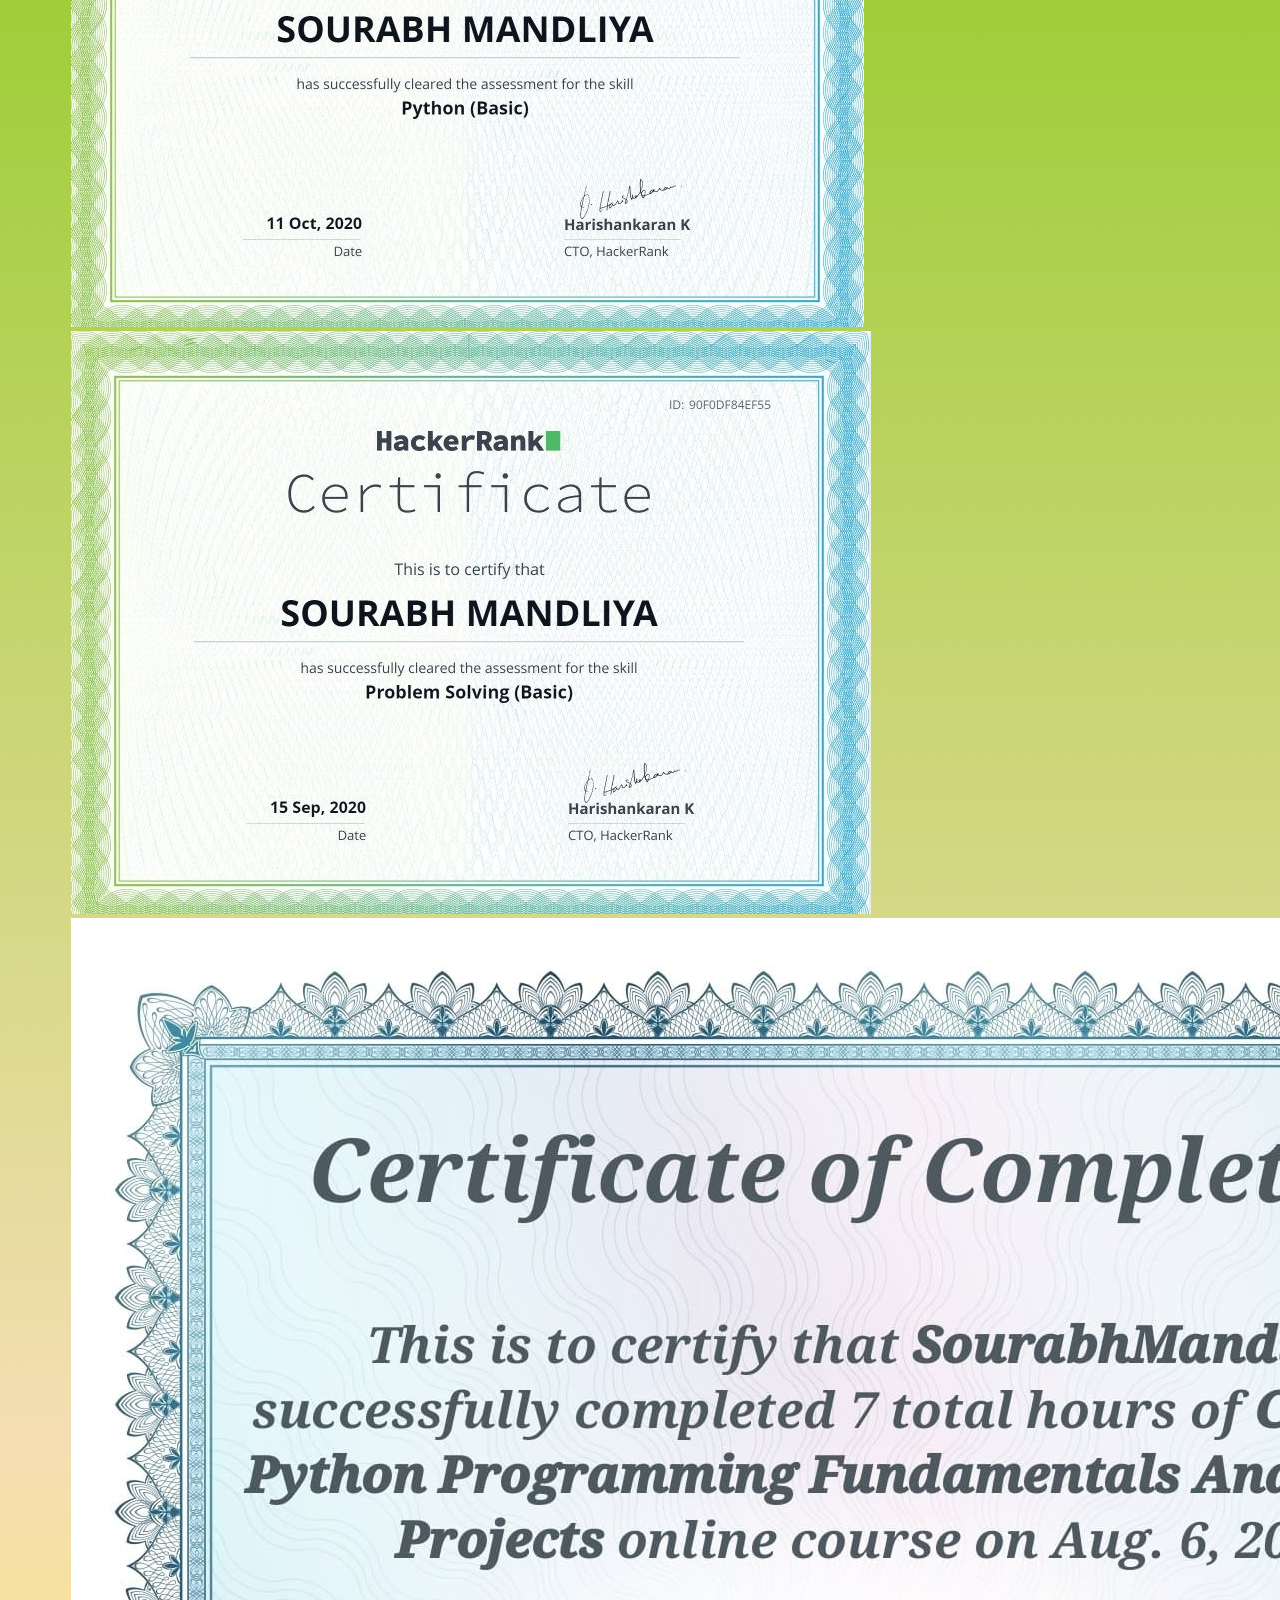
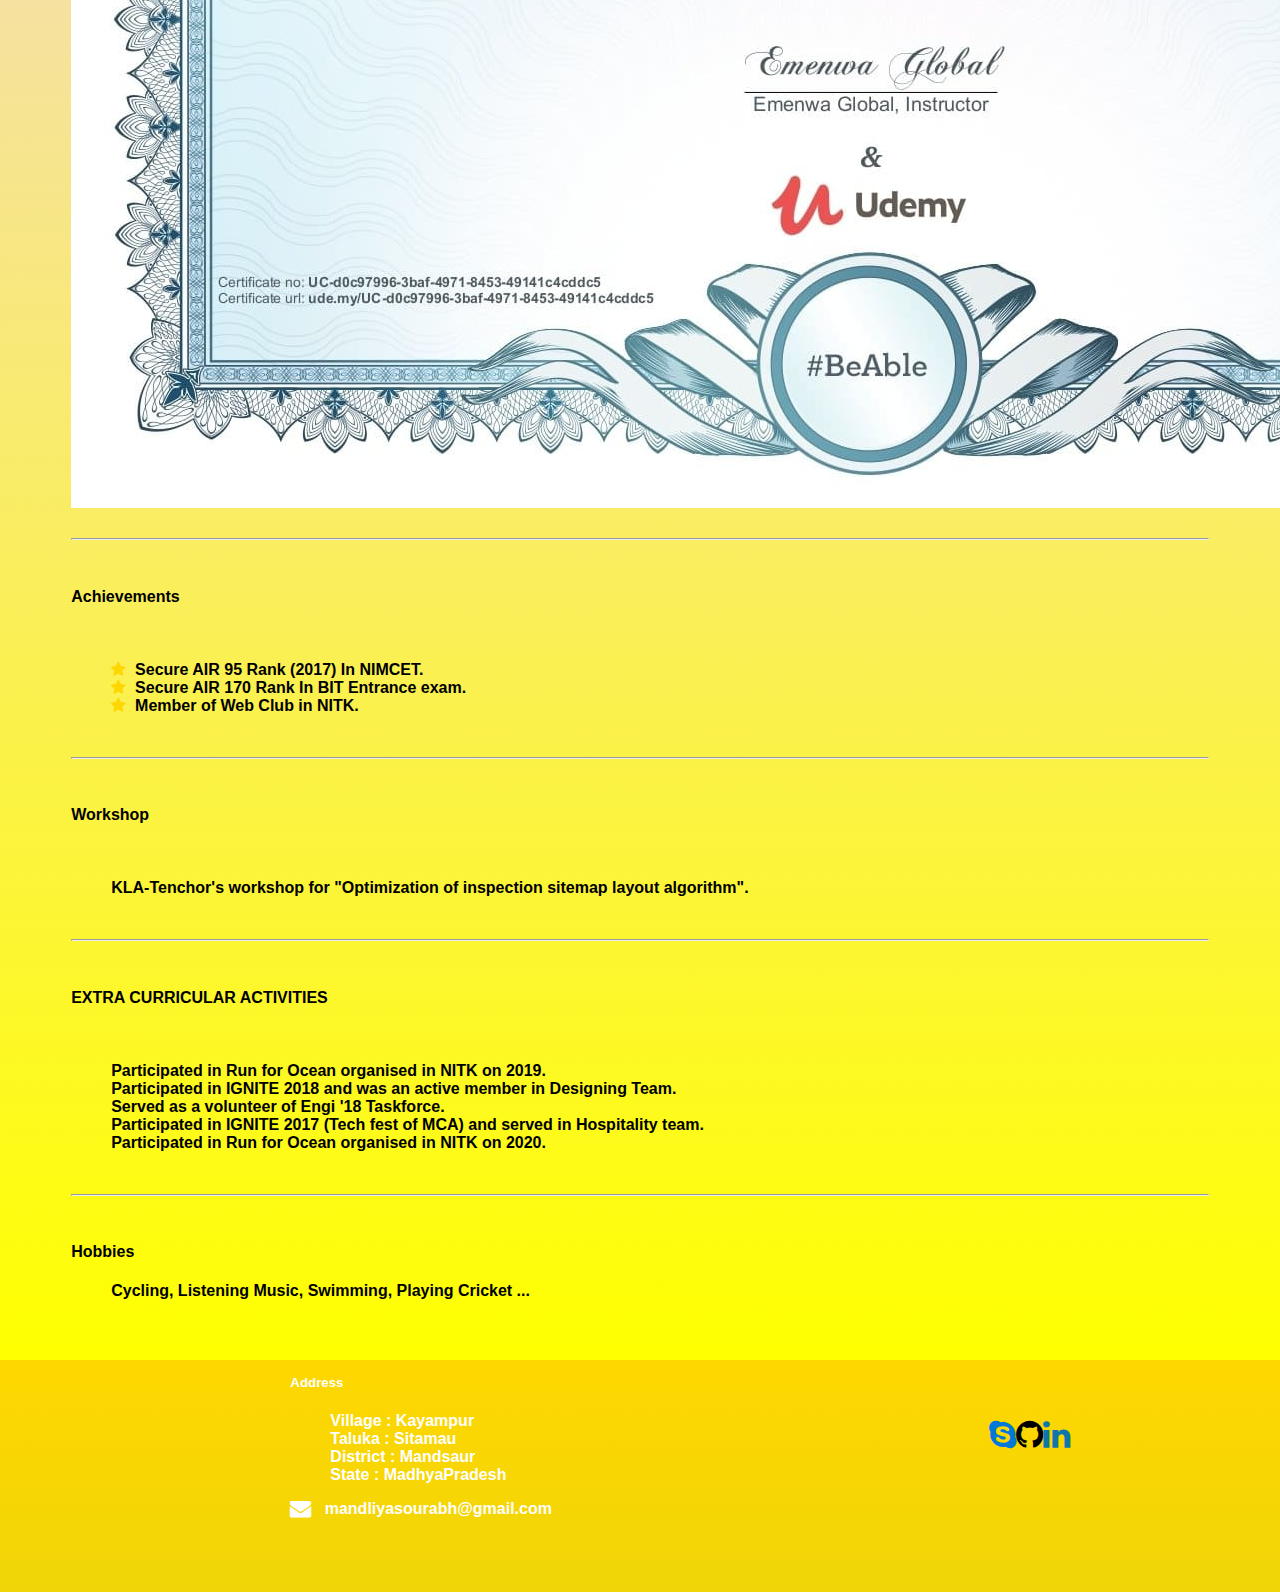
==== commit e827f511: "speeling changed" ====
--- a/index.html
+++ b/index.html
@@ -294,7 +294,7 @@
         <h4>Hobbies</h4>
         <strong>
           <ul>
-            <li>Cycleing, Listening Music, Swimming, Playing Cricket  ...</li>              
+            <li>Cycling, Listening Music, Swimming, Playing Cricket  ...</li>              
           </ul>
         </strong>
       </section>  
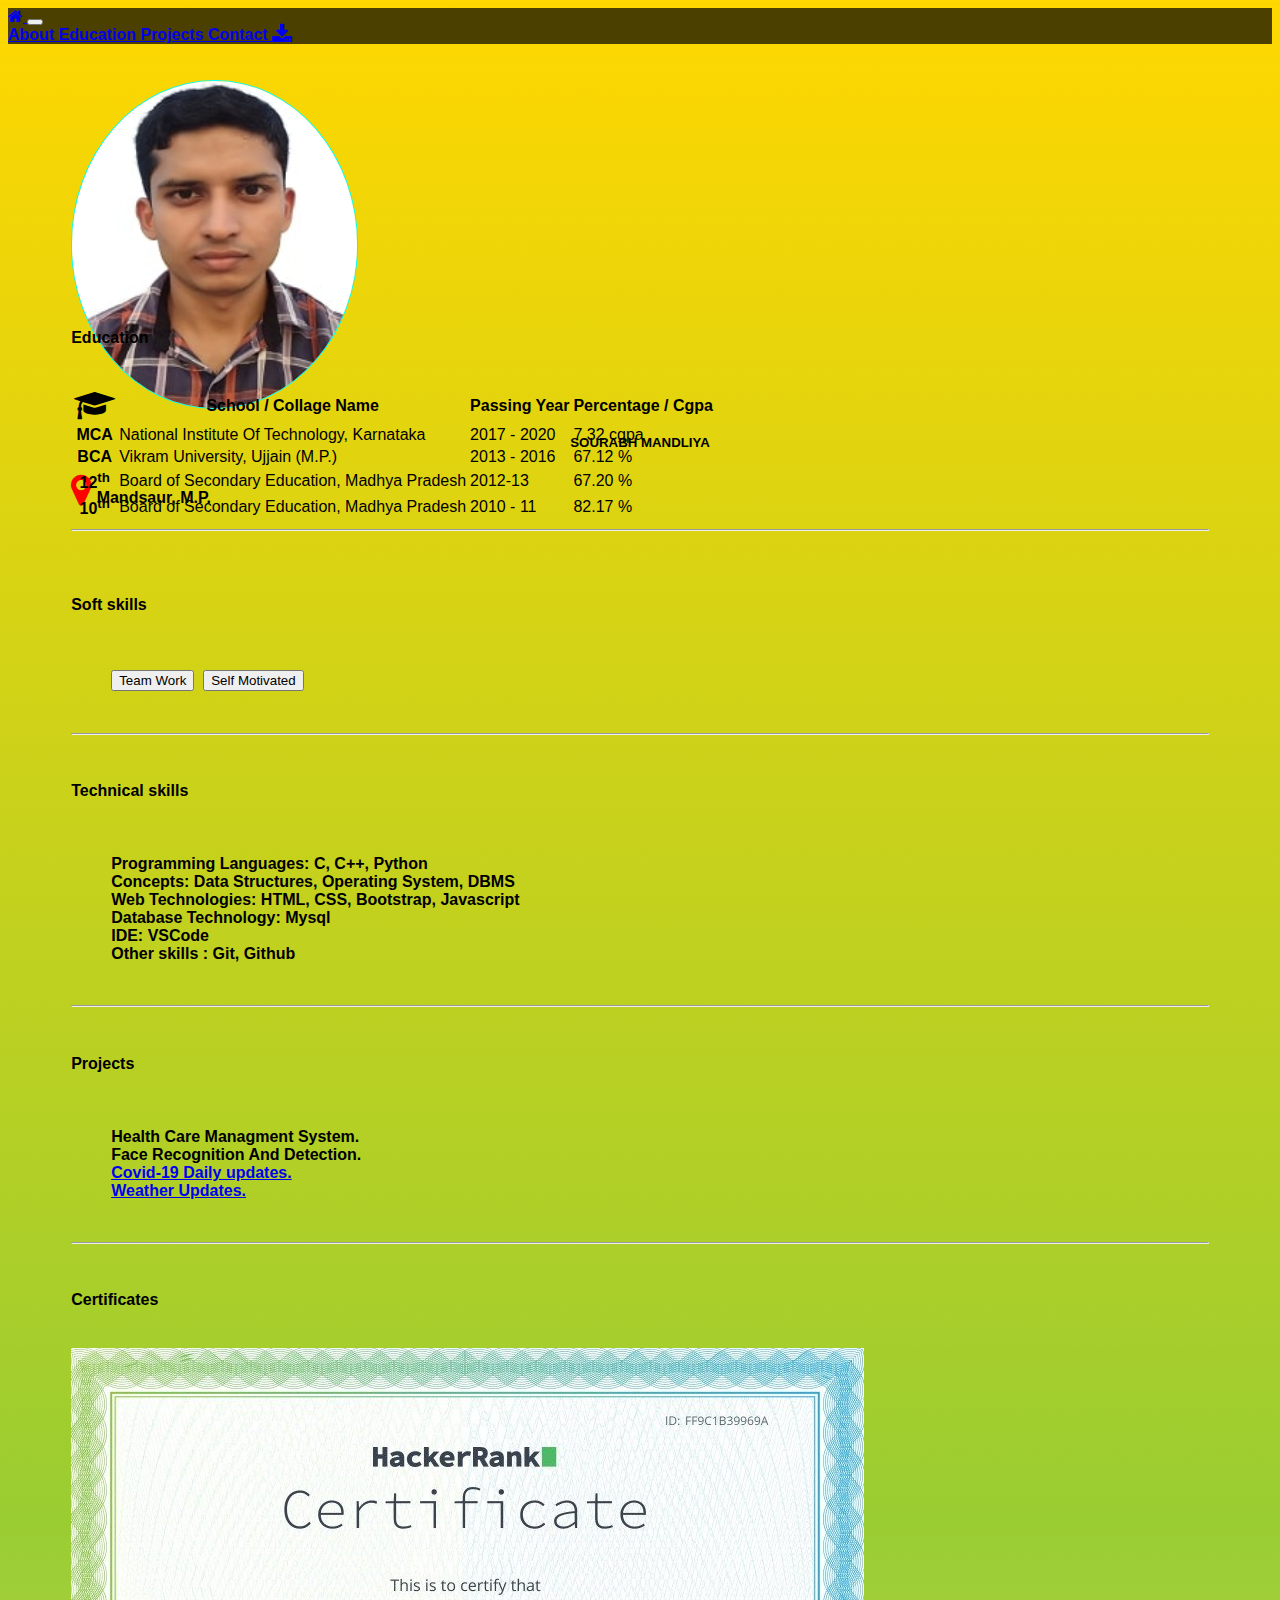
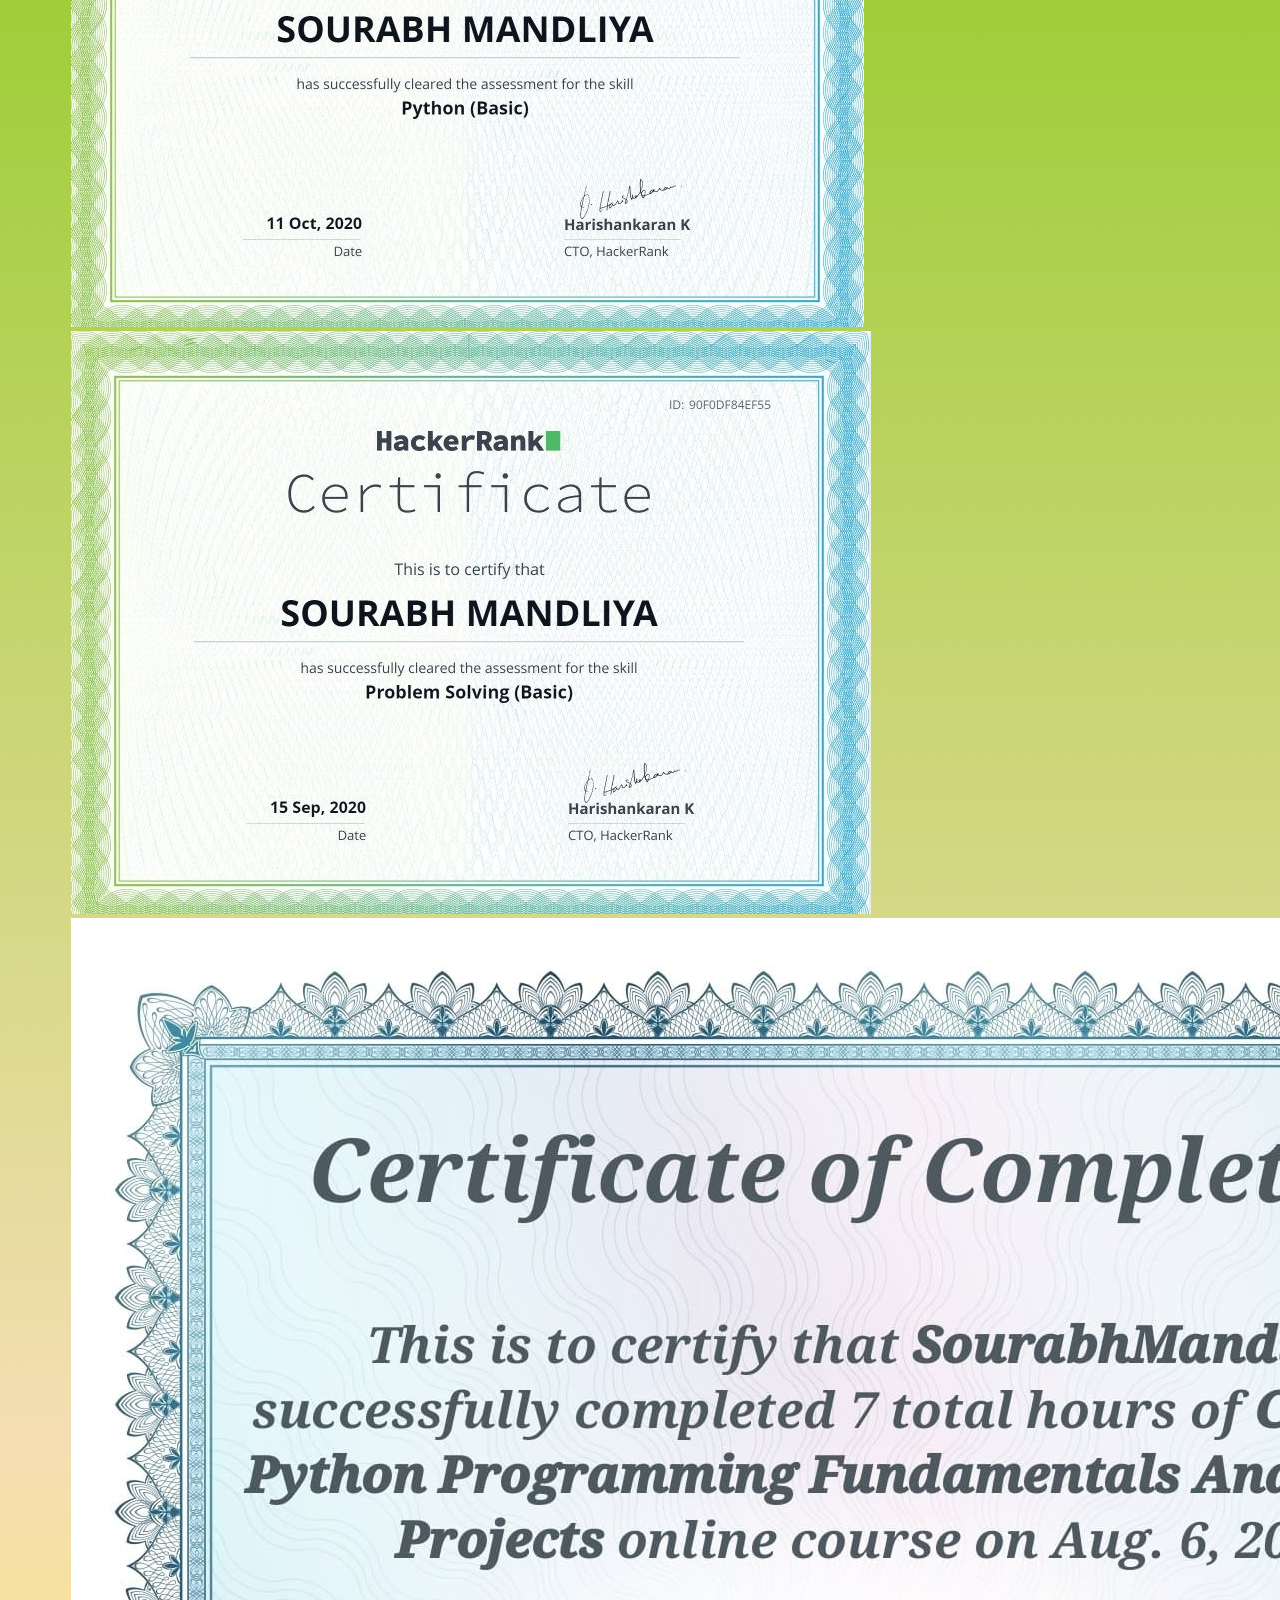
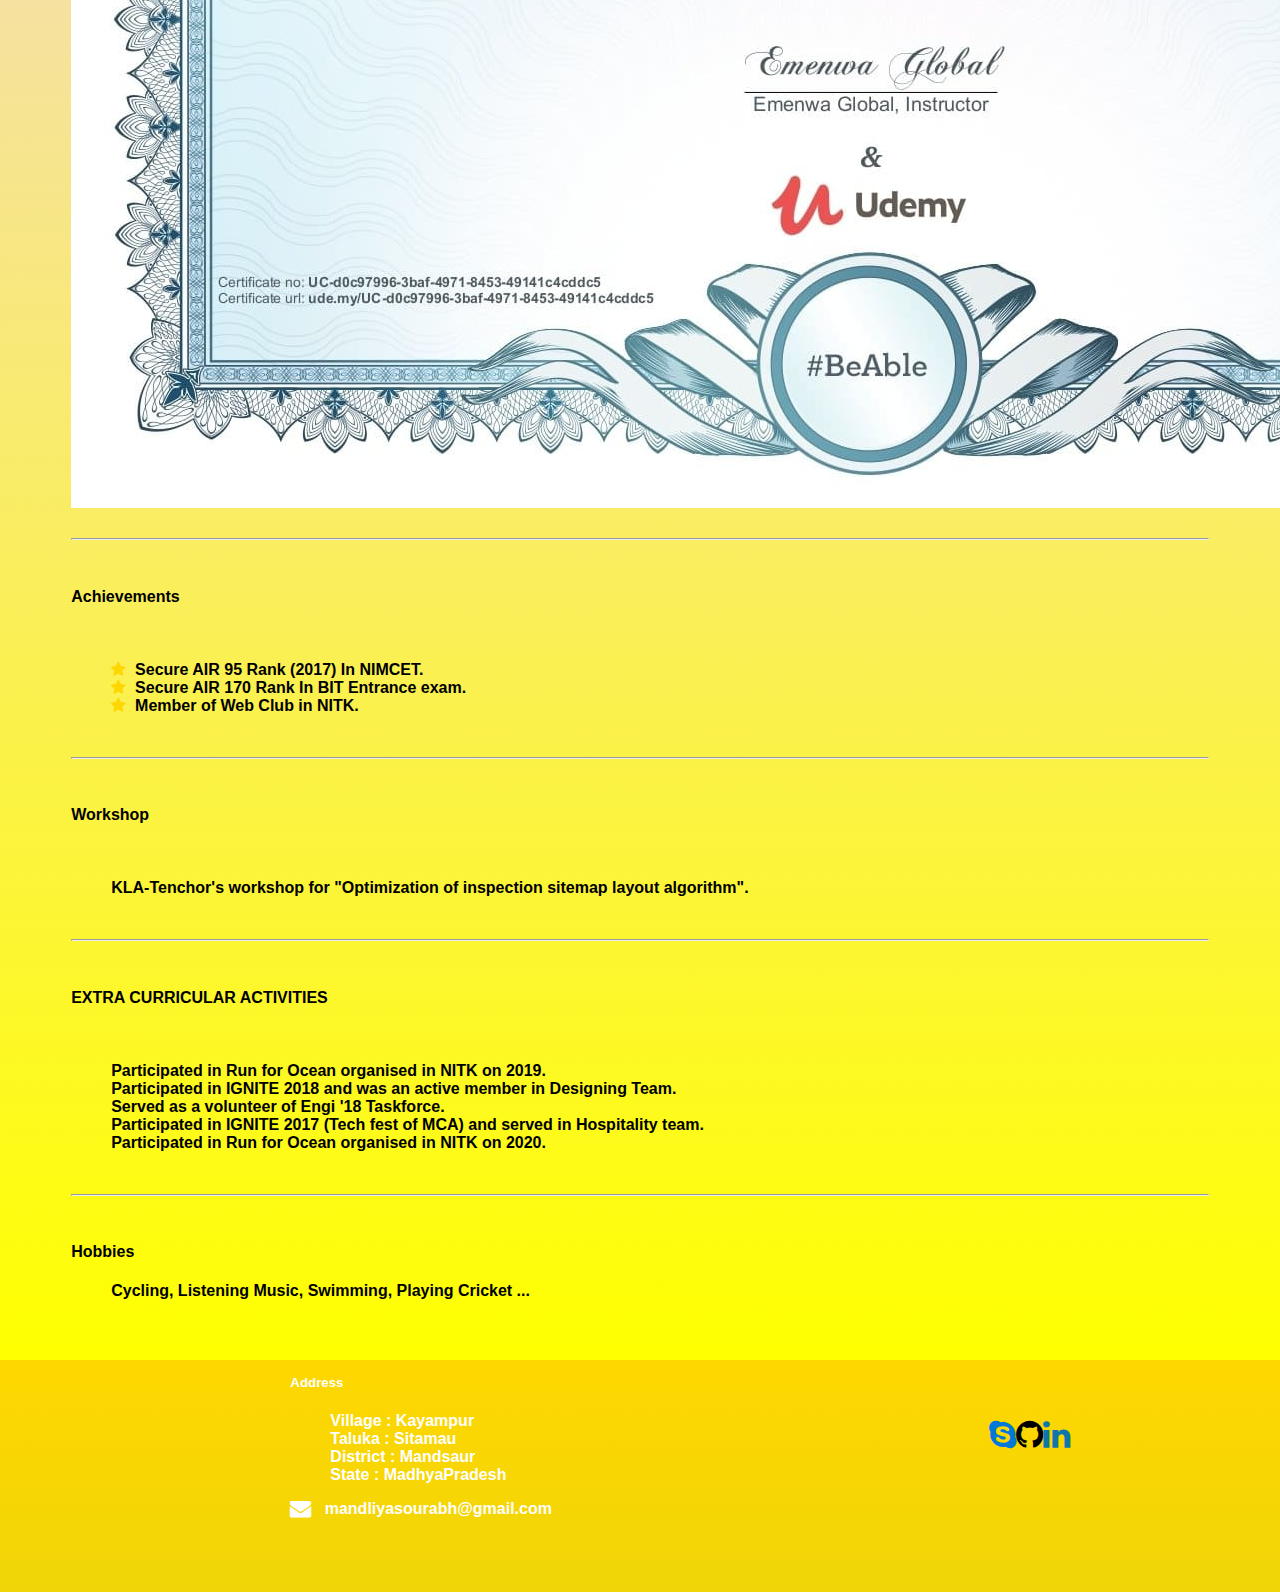
==== commit 92d3c2f7: "Update index.html" ====
--- a/index.html
+++ b/index.html
@@ -64,7 +64,7 @@
             <a class="nav-item nav-link" href="#education"><b> Education</b> </a>
             <a class="nav-item nav-link" href="#projects"> <b>Projects</b> </a>
             <a class="nav-item nav-link" href="#contact"> <b>Contact</b> </a>
-            <a class="nav-item nav-link" href="./Sourabh_Mandliy_Resume.pdf" target="_blank"> <i class="fa fa-download fa-lg" aria-hidden="true"></i> </a>
+            <a class="nav-item nav-link" href="./Sourabh-Mandliya.pdf" target="_blank"> <i class="fa fa-download fa-lg" aria-hidden="true"></i> </a>
           </div>
         </div>
       </nav>
@@ -79,7 +79,7 @@
         <div class="d-flex flex-row bd-highlight mb-3">
           <div class="p-1 bd-highlight">
             <img  
-              src="https://media-exp1.licdn.com/dms/image/C4D03AQEKe9jfNf7FaQ/profile-displayphoto-shrink_200_200/0/1591361222191?e=1611792000&v=beta&t=Aofhr7PZLc577XVESuXcPp-d_7oFpW8m8ARC_R2UVYo" 
+              src="./images/SourabhMandliya.jpg" 
               class="avtar"
             >
           </div>
@@ -352,4 +352,4 @@
       </section>
           <!-- Footer end -->    
   </body>
-</html>+</html>
